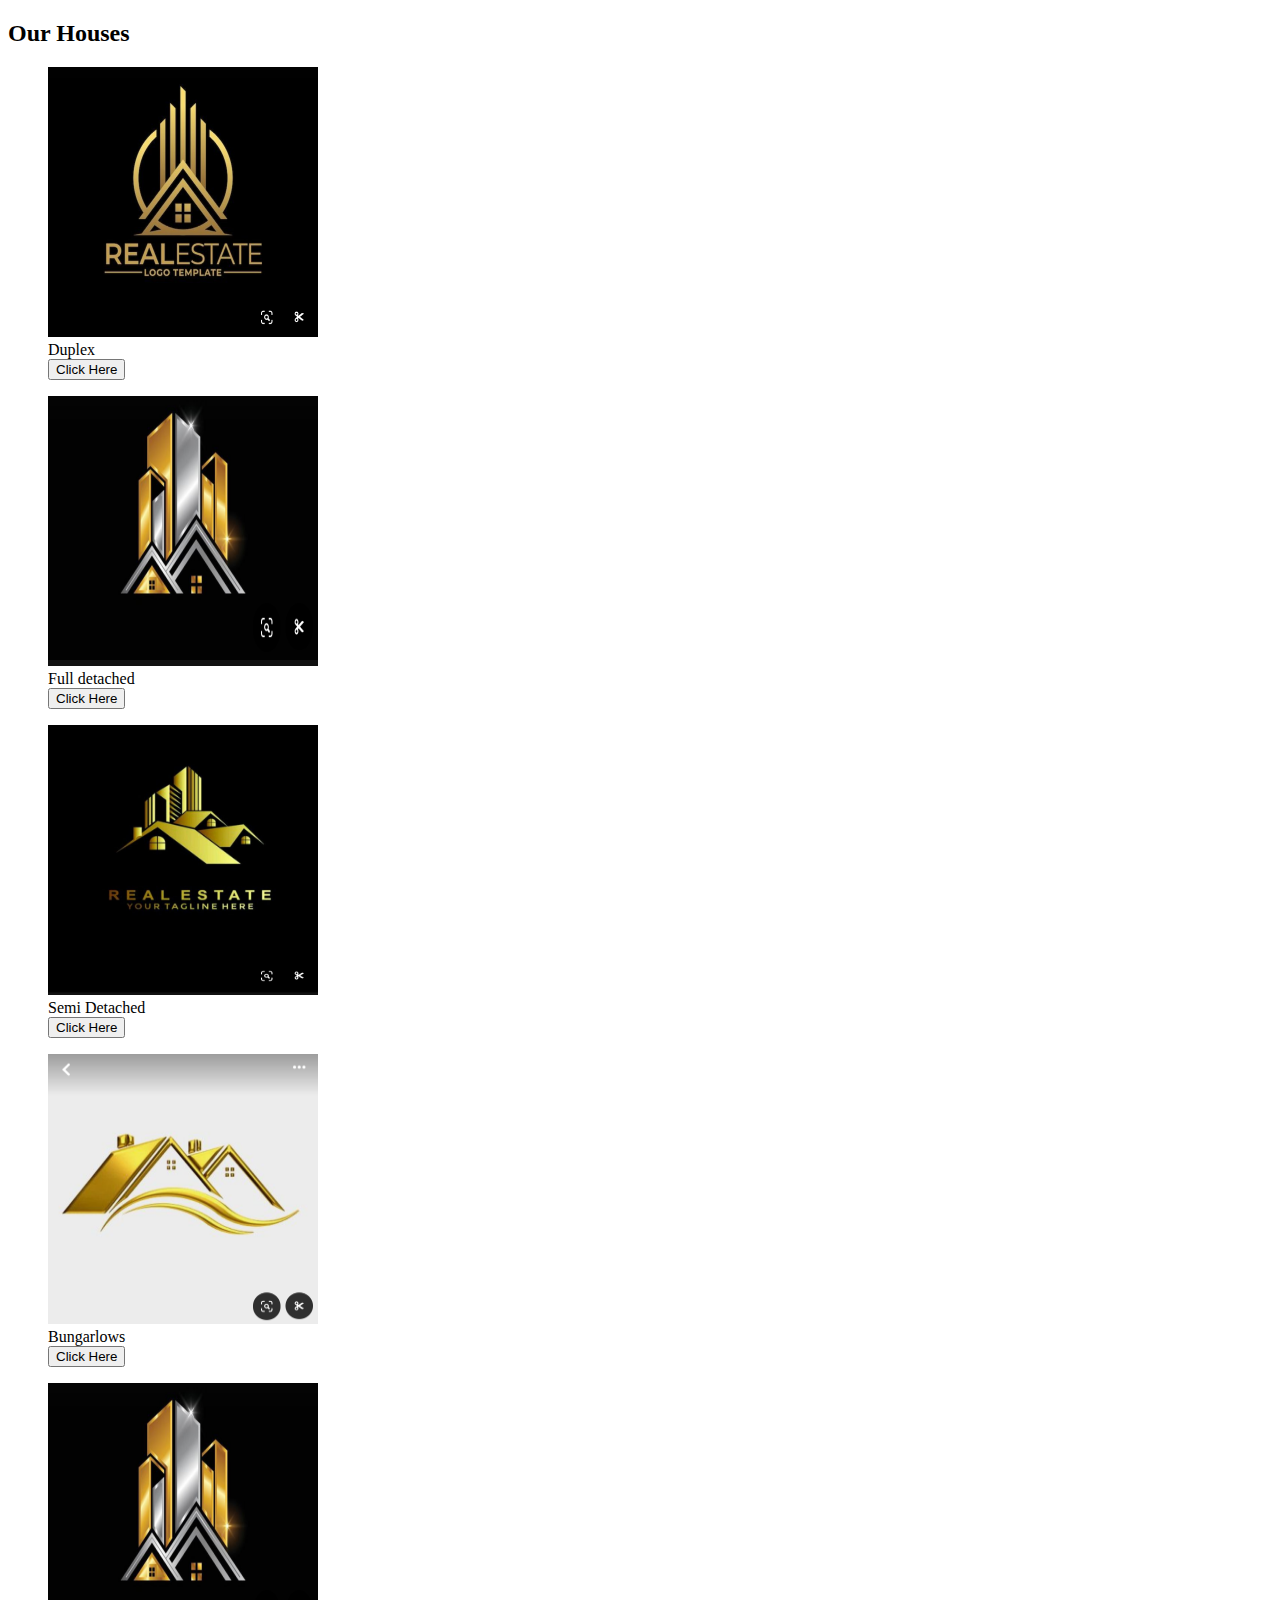
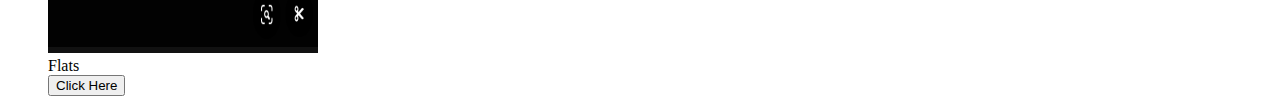
==== houses.html @ 502b420c "Add files via upload" ====
<!DOCTYPE html>
<html lang="en">
<head>
    <meta charset="UTF-8">
    <meta name="viewport" content="width=device-width, initial-scale=1.0">
    <title>Document</title>
    <style>
        .price{
            align-items: center;
        
        }
        .h2{
          align-items: center;
          
        }
    </style>
</head>
<body>
  <div class="h2">
    <h2>Our Houses</h2>
</div>
   <div class="price">
        <figure>
          <img src="./images/Gallery_20240921_035224.png" alt="" width="270px" height="270px" />
          <figcaption>Duplex <br /> <a href="https://wa.link/yaqaa3"><button>Click Here</button></a></figcaption>
        </figure>
  
      </div>
  
  
      <div class="price">
        <figure>
          <img src="./images/Gallery_20240921_035406.png" alt="" width="270px" height="270px" />
          <figcaption> Full detached<br /> <a href="https://wa.link/yaqaa3"><button>Click Here</button></a></figcaption>
        </figure>
  
      </div>
  
  
      <div class="price">
        <figure>
          <img src="./images/Gallery_20240921_035452.png" alt="" width="270px" height="270px" />
          <figcaption>Semi Detached <br /> <a href="https://wa.link/yaqaa3"><button>Click Here</button></a></figcaption>
        </figure>
    
      </div>

      <div class="price">
        <figure>
          <img src="./images/Gallery_20240921_035604.png" alt="" width="270px" height="270px" />
          <figcaption>Bungarlows <br /> <a href="https://wa.link/yaqaa3"><button>Click Here</button></a></figcaption>
        </figure>
  
      </div>

      <div class="price">
        <figure>
          <img src="./images/Gallery_20240921_035406.png" alt="" width="270px" height="270px" />
          <figcaption>Flats <br /> <a href="https://wa.link/yaqaa3"><button>Click Here</button></a></figcaption>
        </figure>
  
      </div>
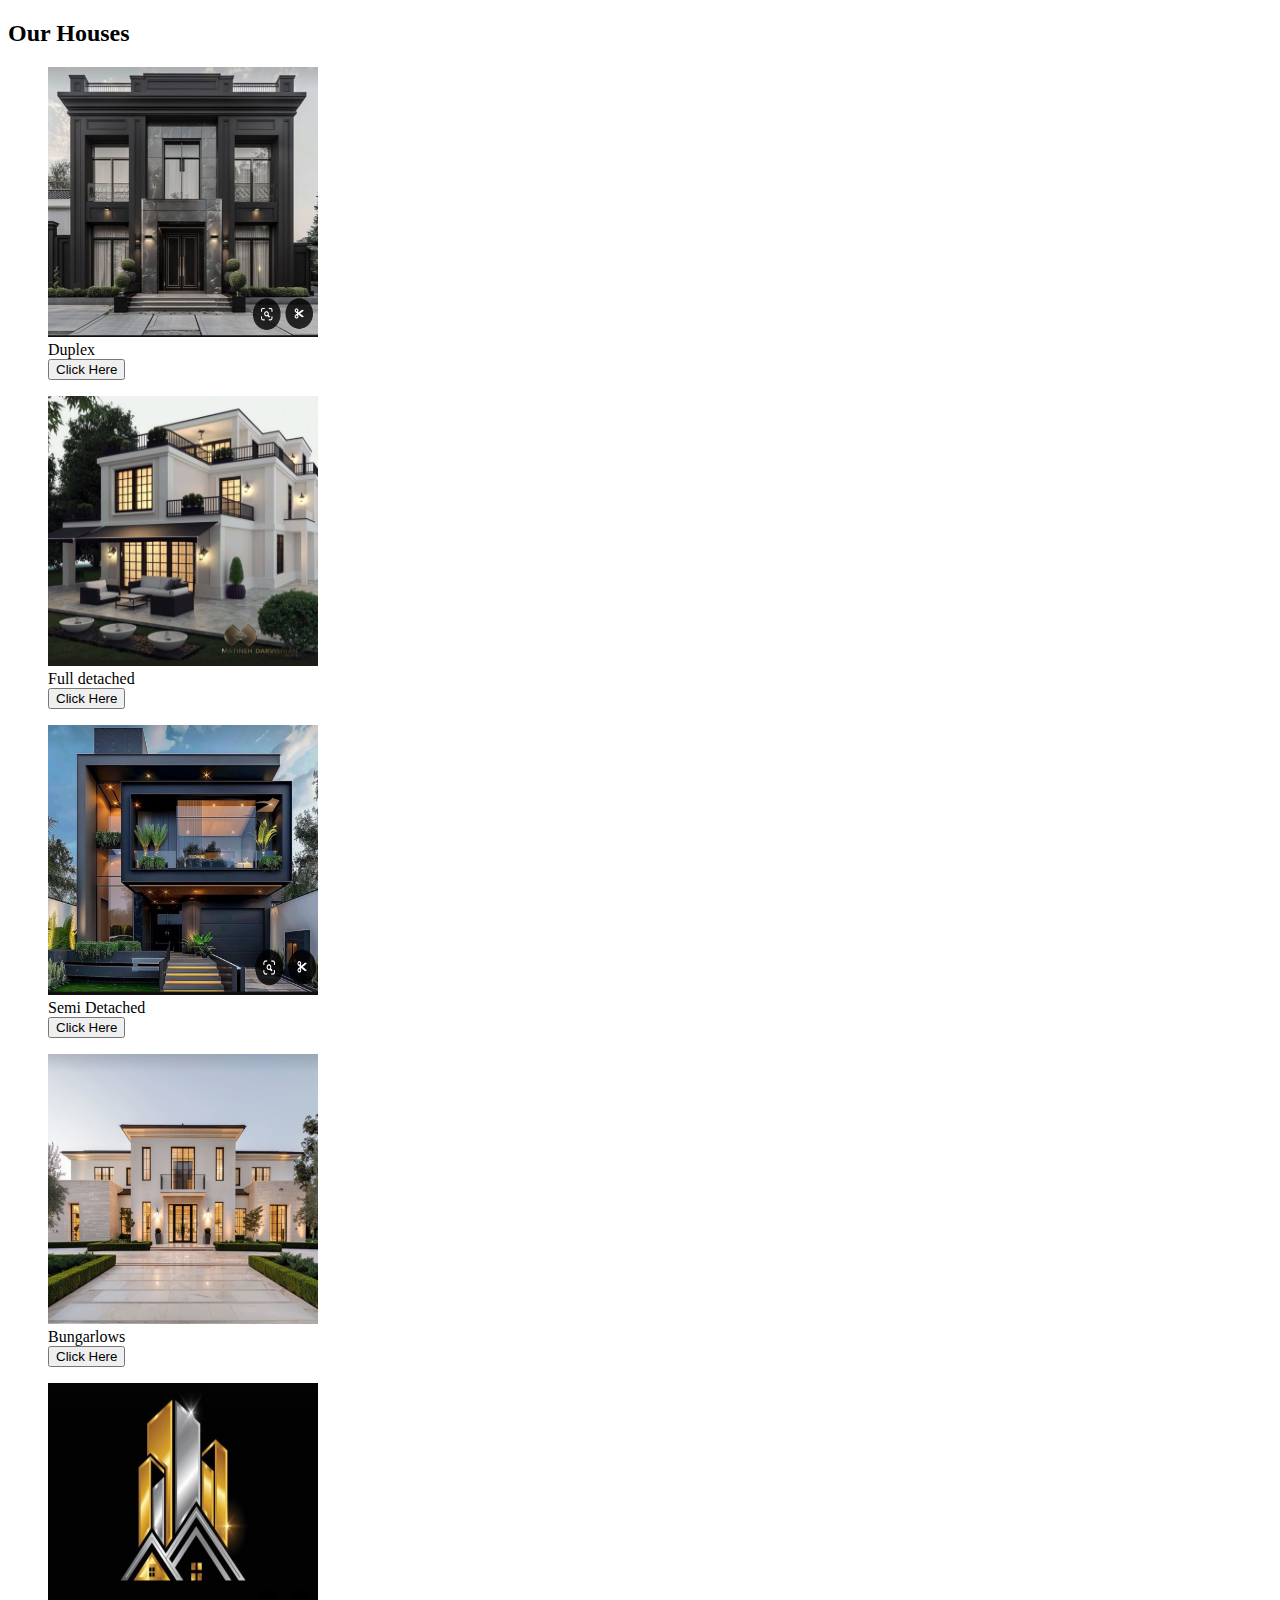
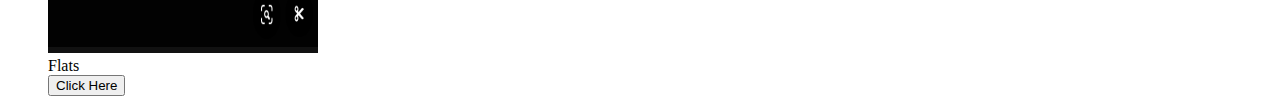
==== commit 6b085072: "Add files via upload" ====
--- a/houses.html
+++ b/houses.html
@@ -21,7 +21,7 @@
 </div>
    <div class="price">
         <figure>
-          <img src="./images/Gallery_20240921_035224.png" alt="" width="270px" height="270px" />
+          <img src="./images/Gallery_20241002_210728.png" alt="" width="270px" height="270px" />
           <figcaption>Duplex <br /> <a href="https://wa.link/yaqaa3"><button>Click Here</button></a></figcaption>
         </figure>
   
@@ -30,7 +30,7 @@
   
       <div class="price">
         <figure>
-          <img src="./images/Gallery_20240921_035406.png" alt="" width="270px" height="270px" />
+          <img src="./images/Gallery_20241002_210807.png" alt="" width="270px" height="270px" />
           <figcaption> Full detached<br /> <a href="https://wa.link/yaqaa3"><button>Click Here</button></a></figcaption>
         </figure>
   
@@ -39,7 +39,7 @@
   
       <div class="price">
         <figure>
-          <img src="./images/Gallery_20240921_035452.png" alt="" width="270px" height="270px" />
+          <img src="./images/Gallery_20241002_210614.png" alt="" width="270px" height="270px" />
           <figcaption>Semi Detached <br /> <a href="https://wa.link/yaqaa3"><button>Click Here</button></a></figcaption>
         </figure>
     
@@ -47,7 +47,7 @@
 
       <div class="price">
         <figure>
-          <img src="./images/Gallery_20240921_035604.png" alt="" width="270px" height="270px" />
+          <img src="./images/Gallery_20241002_211046.png" alt="" width="270px" height="270px" />
           <figcaption>Bungarlows <br /> <a href="https://wa.link/yaqaa3"><button>Click Here</button></a></figcaption>
         </figure>
   
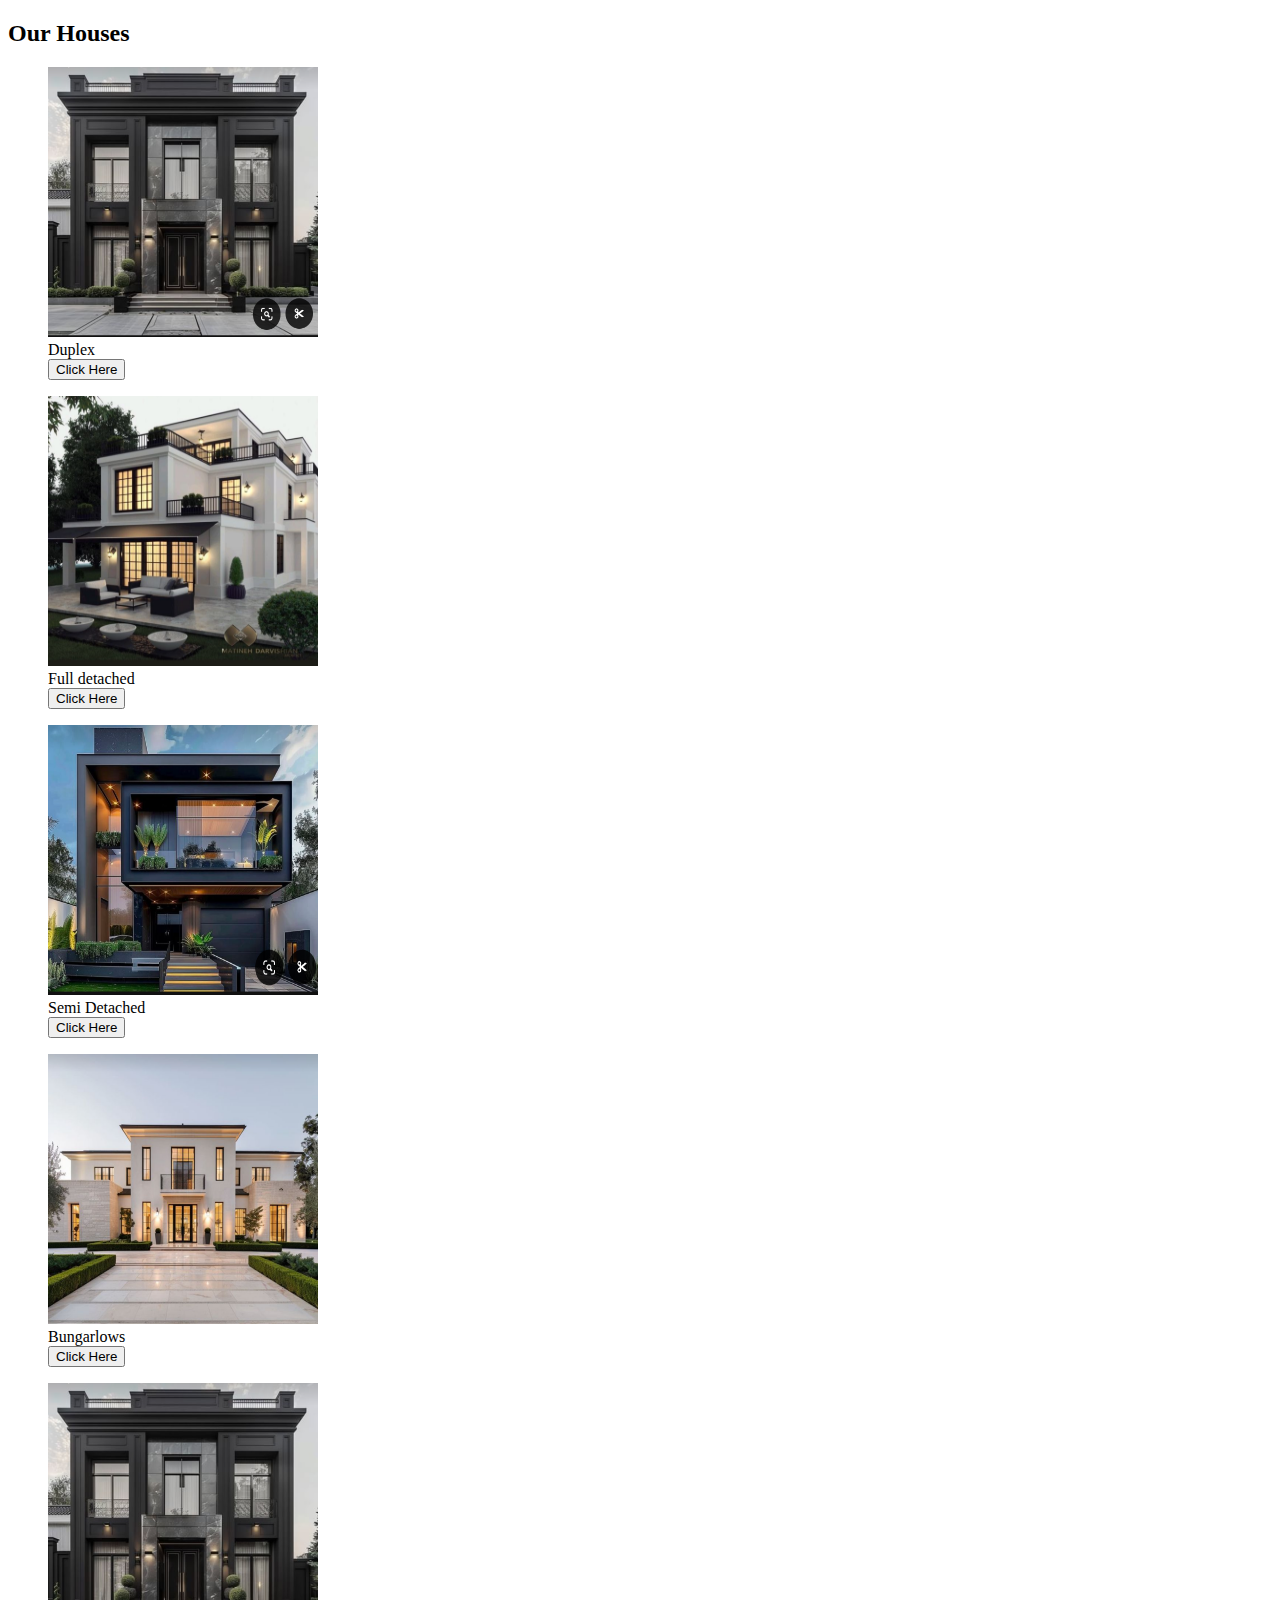
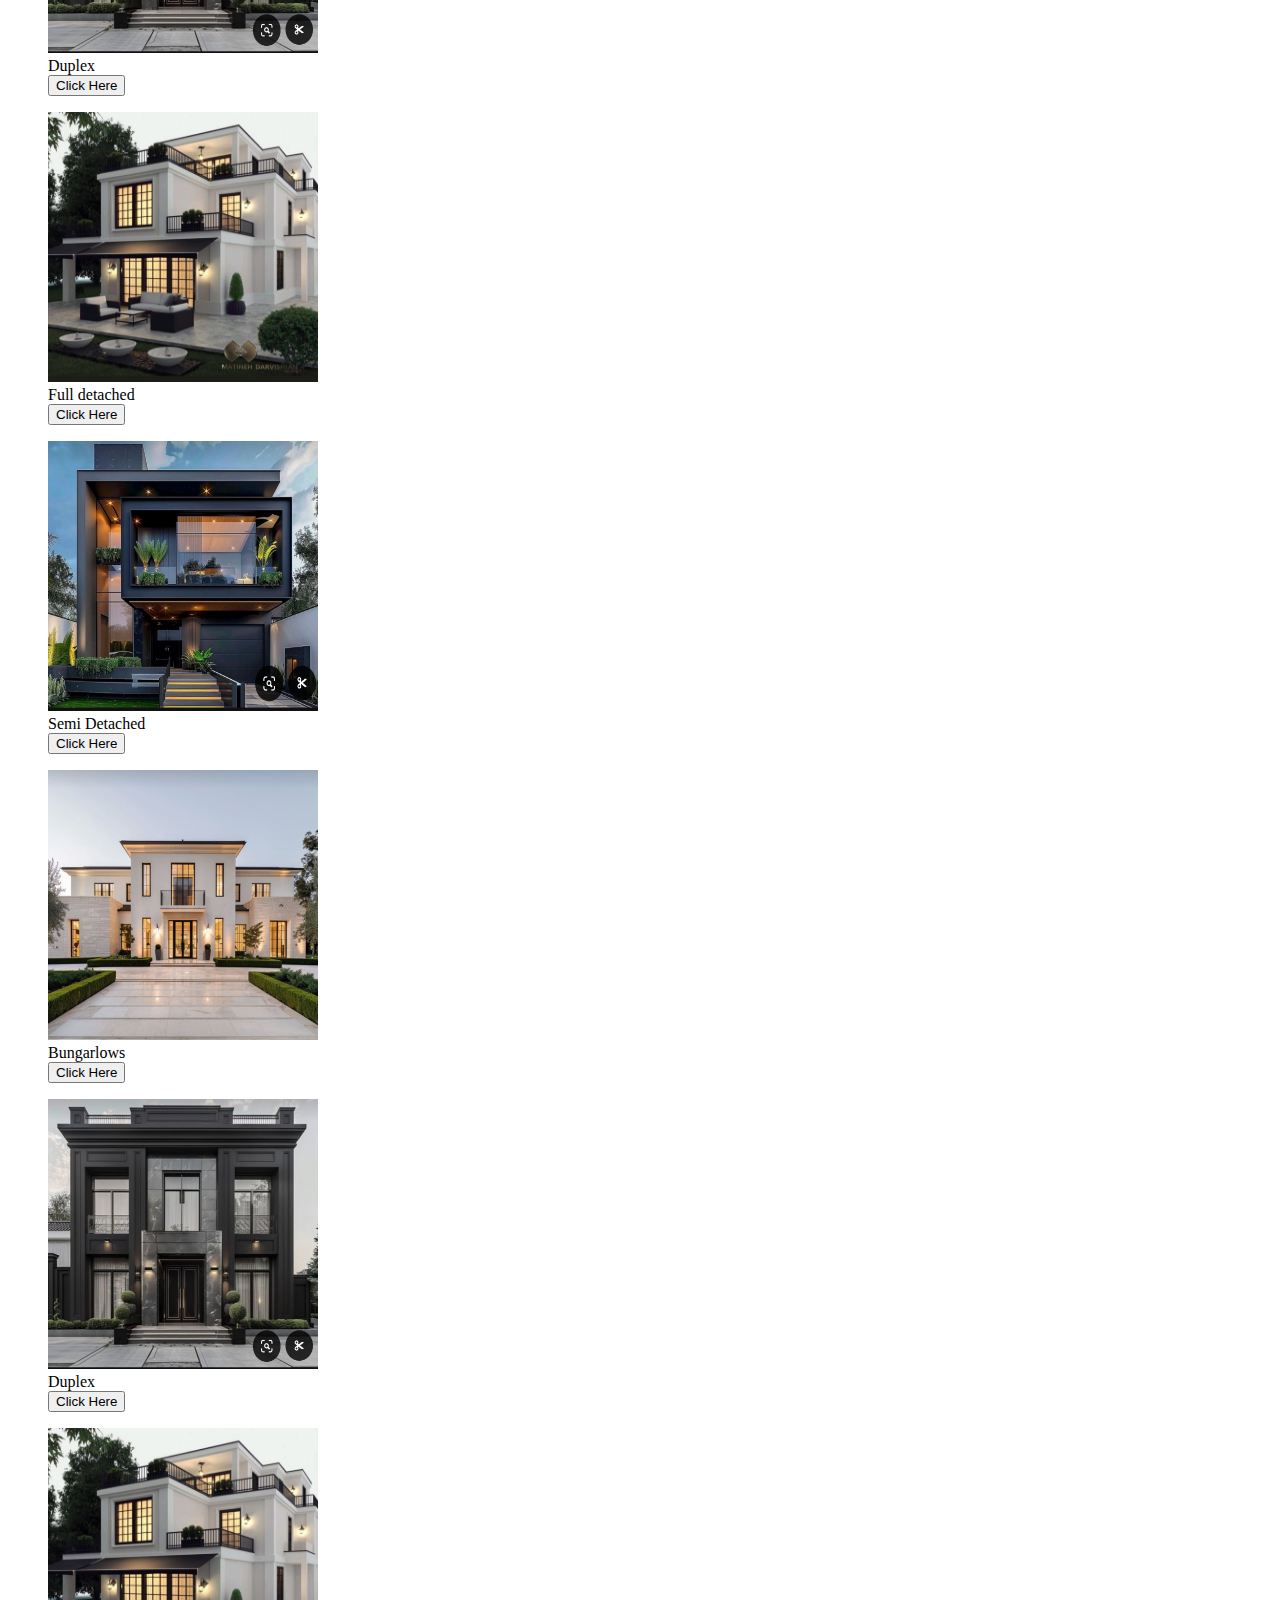
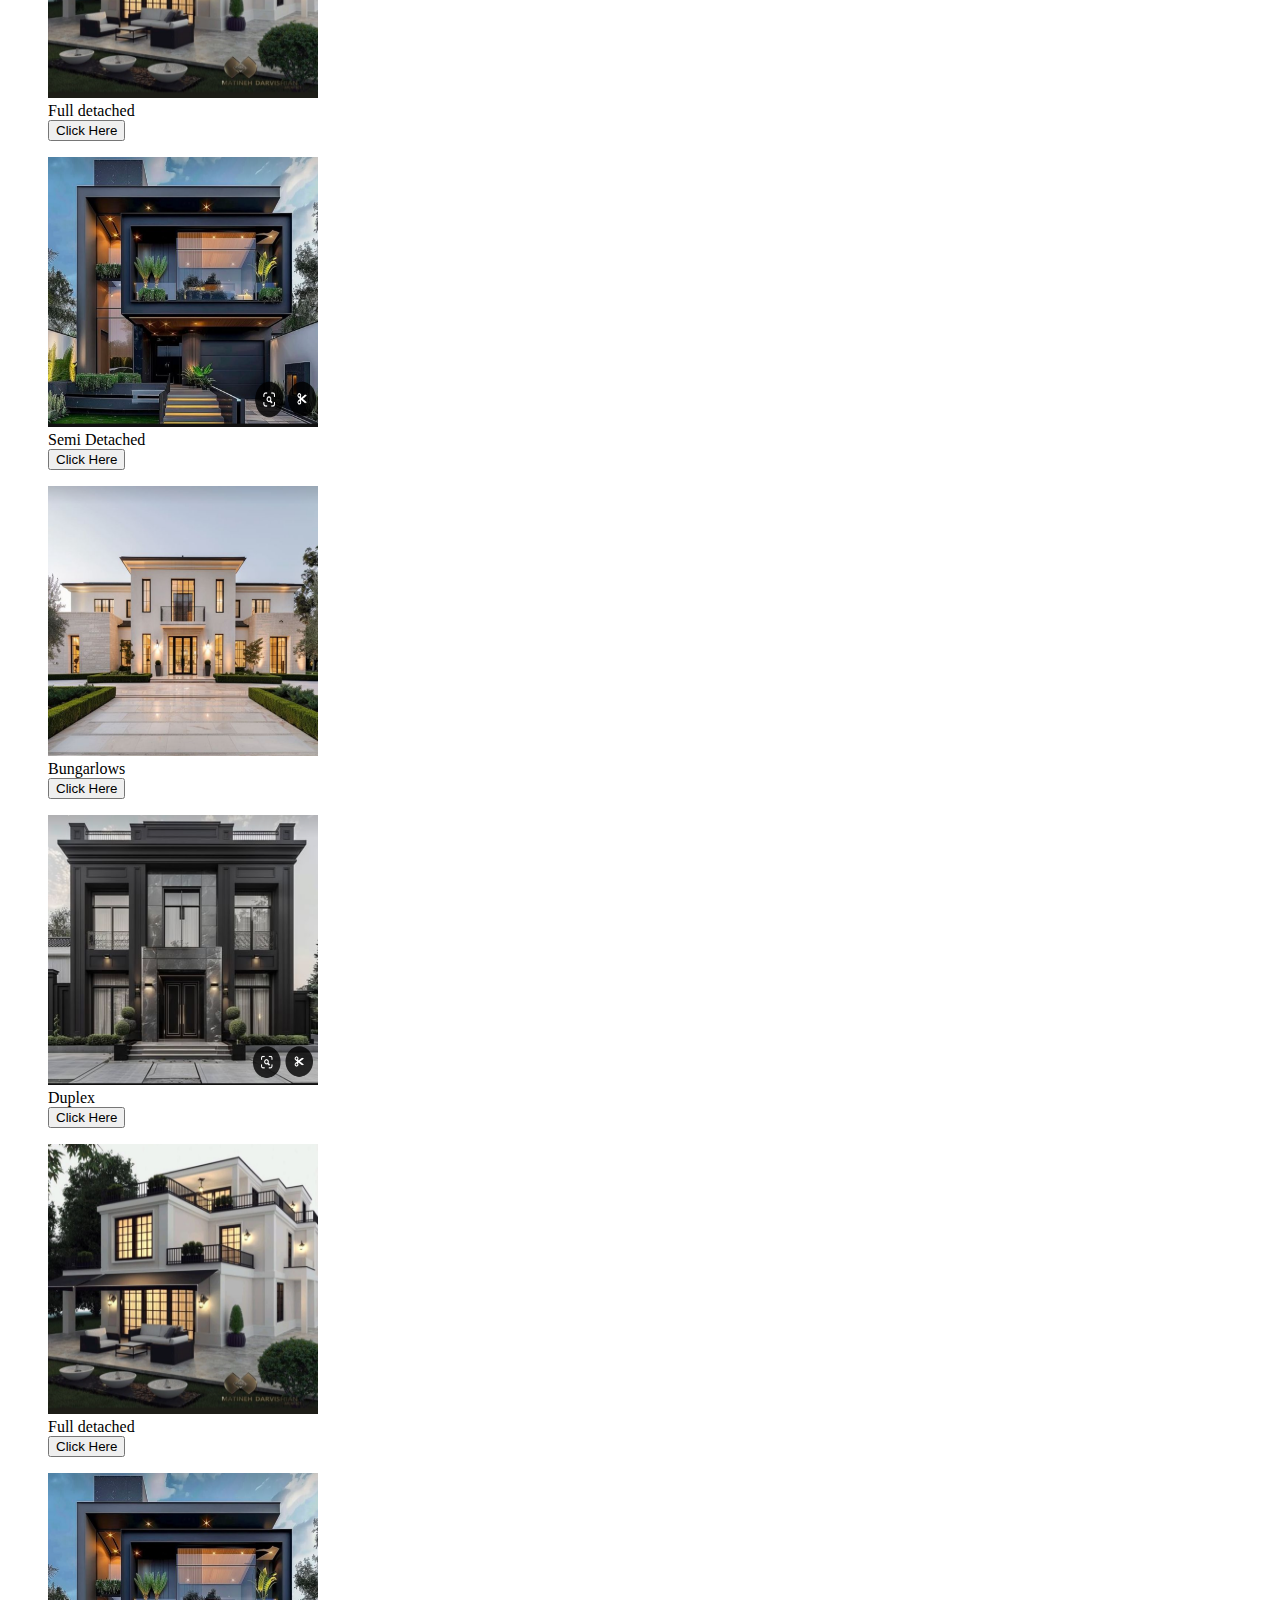
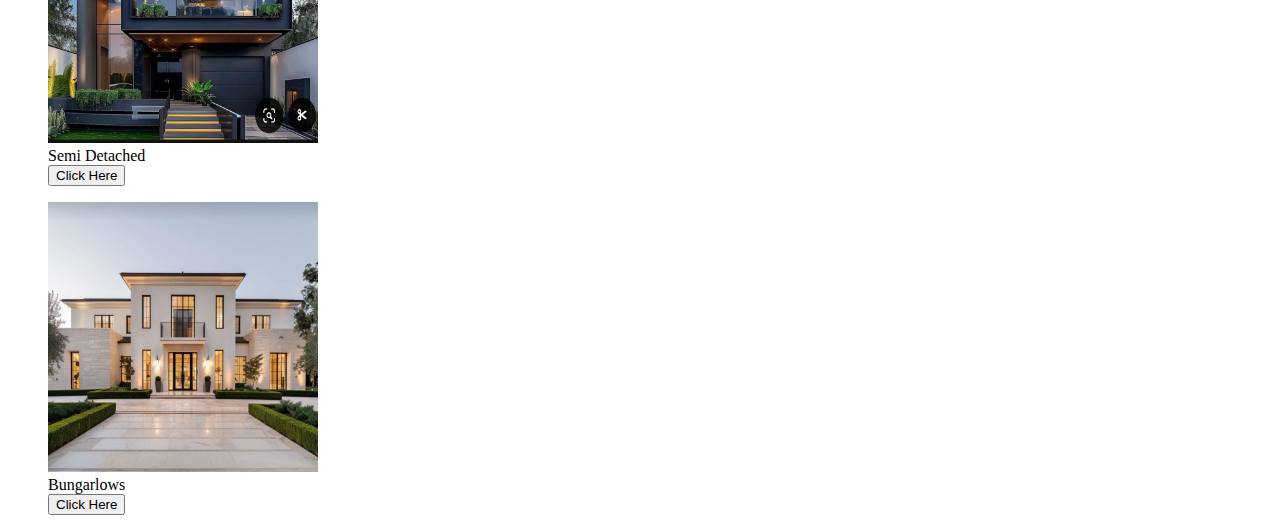
==== commit 91588407: "Add files via upload" ====
--- a/houses.html
+++ b/houses.html
@@ -54,11 +54,107 @@
       </div>
 
       <div class="price">
+
+        <div class="price">
+          <figure>
+            <img src="./images/Gallery_20241002_210728.png" alt="" width="270px" height="270px" />
+            <figcaption>Duplex <br /> <a href="https://wa.link/yaqaa3"><button>Click Here</button></a></figcaption>
+          </figure>
+    
+        </div>
+    
+    
+        <div class="price">
+          <figure>
+            <img src="./images/Gallery_20241002_210807.png" alt="" width="270px" height="270px" />
+            <figcaption> Full detached<br /> <a href="https://wa.link/yaqaa3"><button>Click Here</button></a></figcaption>
+          </figure>
+    
+        </div>
+    
+    
+        <div class="price">
+          <figure>
+            <img src="./images/Gallery_20241002_210614.png" alt="" width="270px" height="270px" />
+            <figcaption>Semi Detached <br /> <a href="https://wa.link/yaqaa3"><button>Click Here</button></a></figcaption>
+          </figure>
+      
+        </div>
+  
+        <div class="price">
+          <figure>
+            <img src="./images/Gallery_20241002_211046.png" alt="" width="270px" height="270px" />
+            <figcaption>Bungarlows <br /> <a href="https://wa.link/yaqaa3"><button>Click Here</button></a></figcaption>
+          </figure>
+    
+        </div>
+
+        <div class="price">
+          <figure>
+            <img src="./images/Gallery_20241002_210728.png" alt="" width="270px" height="270px" />
+            <figcaption>Duplex <br /> <a href="https://wa.link/yaqaa3"><button>Click Here</button></a></figcaption>
+          </figure>
+    
+        </div>
+    
+    
+        <div class="price">
+          <figure>
+            <img src="./images/Gallery_20241002_210807.png" alt="" width="270px" height="270px" />
+            <figcaption> Full detached<br /> <a href="https://wa.link/yaqaa3"><button>Click Here</button></a></figcaption>
+          </figure>
+    
+        </div>
+    
+    
+        <div class="price">
+          <figure>
+            <img src="./images/Gallery_20241002_210614.png" alt="" width="270px" height="270px" />
+            <figcaption>Semi Detached <br /> <a href="https://wa.link/yaqaa3"><button>Click Here</button></a></figcaption>
+          </figure>
+      
+        </div>
+  
+        <div class="price">
+          <figure>
+            <img src="./images/Gallery_20241002_211046.png" alt="" width="270px" height="270px" />
+            <figcaption>Bungarlows <br /> <a href="https://wa.link/yaqaa3"><button>Click Here</button></a></figcaption>
+          </figure>
+    
+        </div>
+      </div>
         <figure>
-          <img src="./images/Gallery_20240921_035406.png" alt="" width="270px" height="270px" />
-          <figcaption>Flats <br /> <a href="https://wa.link/yaqaa3"><button>Click Here</button></a></figcaption>
+          <img src="./images/Gallery_20241002_210728.png" alt="" width="270px" height="270px" />
+          <figcaption>Duplex <br /> <a href="https://wa.link/yaqaa3"><button>Click Here</button></a></figcaption>
+        </figure>
+  
+      </div>
+  
+  
+      <div class="price">
+        <figure>
+          <img src="./images/Gallery_20241002_210807.png" alt="" width="270px" height="270px" />
+          <figcaption> Full detached<br /> <a href="https://wa.link/yaqaa3"><button>Click Here</button></a></figcaption>
+        </figure>
+  
+      </div>
+  
+  
+      <div class="price">
+        <figure>
+          <img src="./images/Gallery_20241002_210614.png" alt="" width="270px" height="270px" />
+          <figcaption>Semi Detached <br /> <a href="https://wa.link/yaqaa3"><button>Click Here</button></a></figcaption>
+        </figure>
+    
+      </div>
+
+      <div class="price">
+        <figure>
+          <img src="./images/Gallery_20241002_211046.png" alt="" width="270px" height="270px" />
+          <figcaption>Bungarlows <br /> <a href="https://wa.link/yaqaa3"><button>Click Here</button></a></figcaption>
         </figure>
   
       </div>
 
+      
       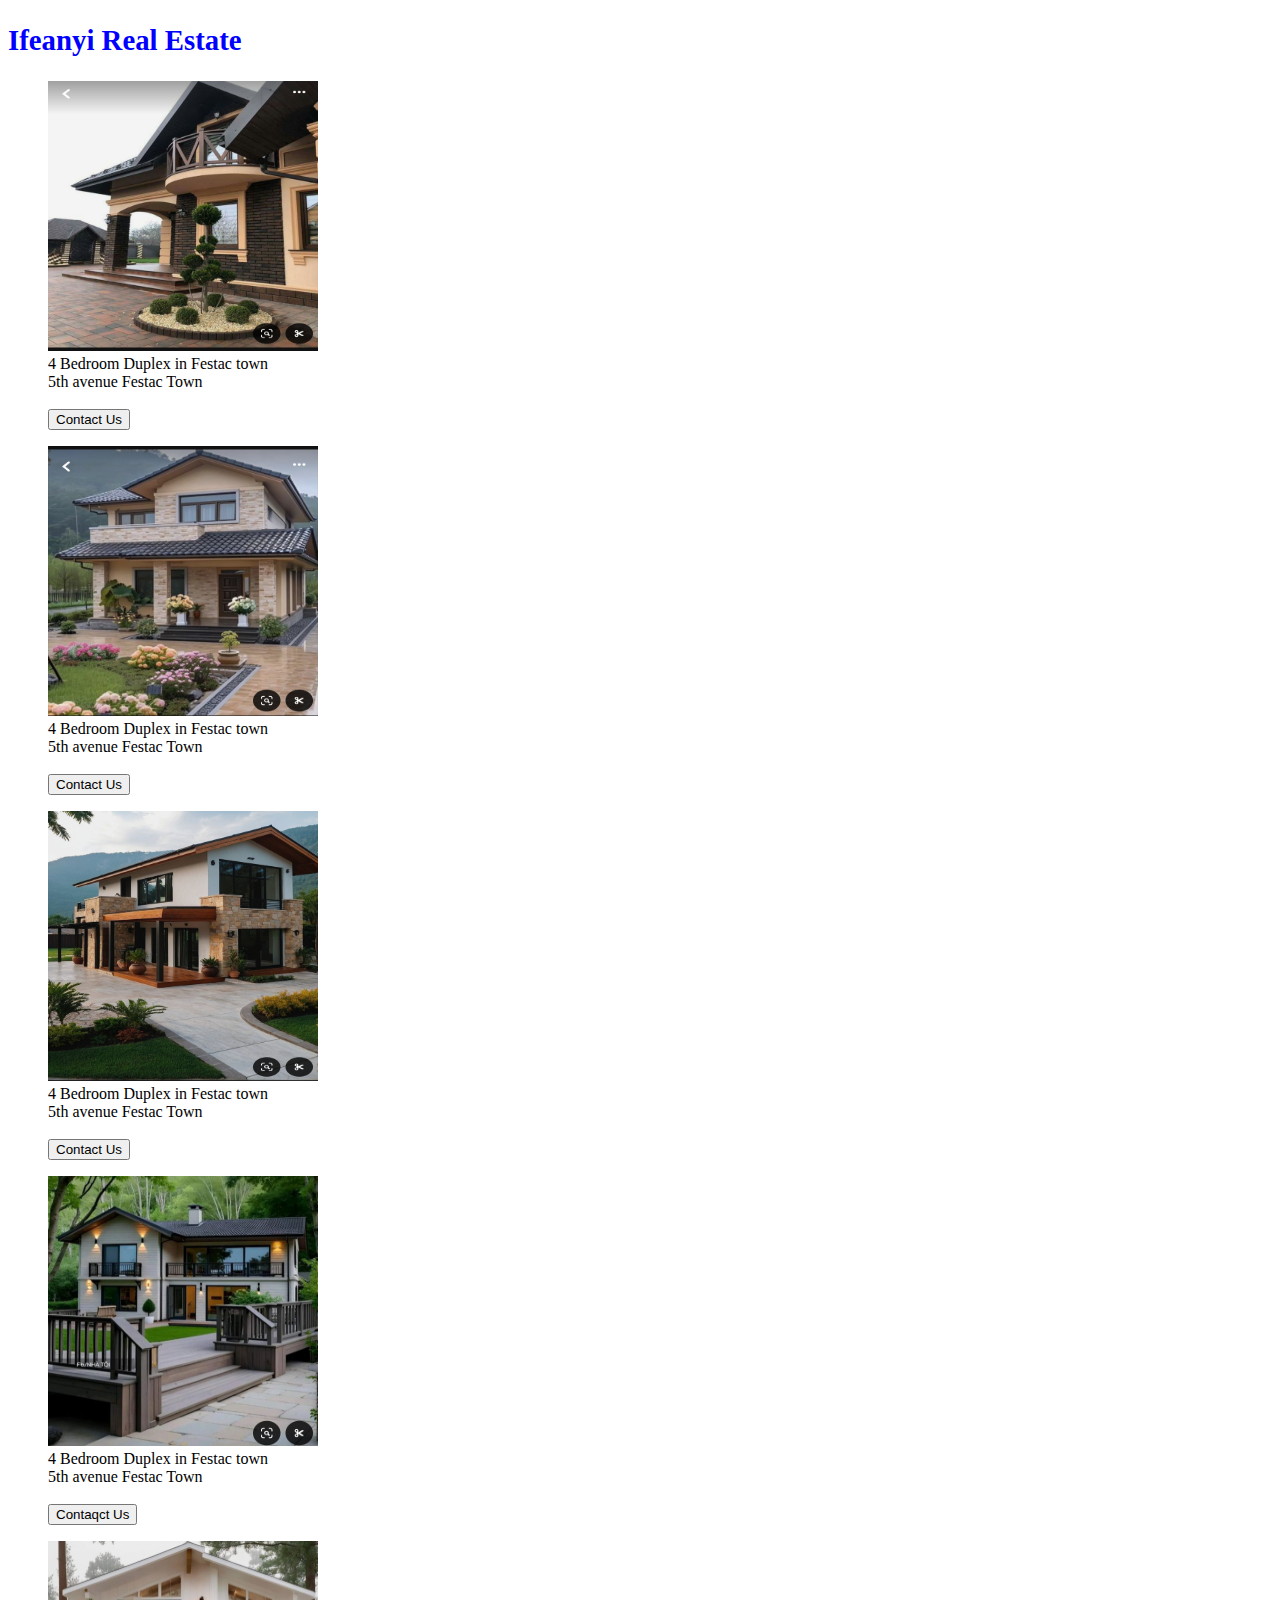
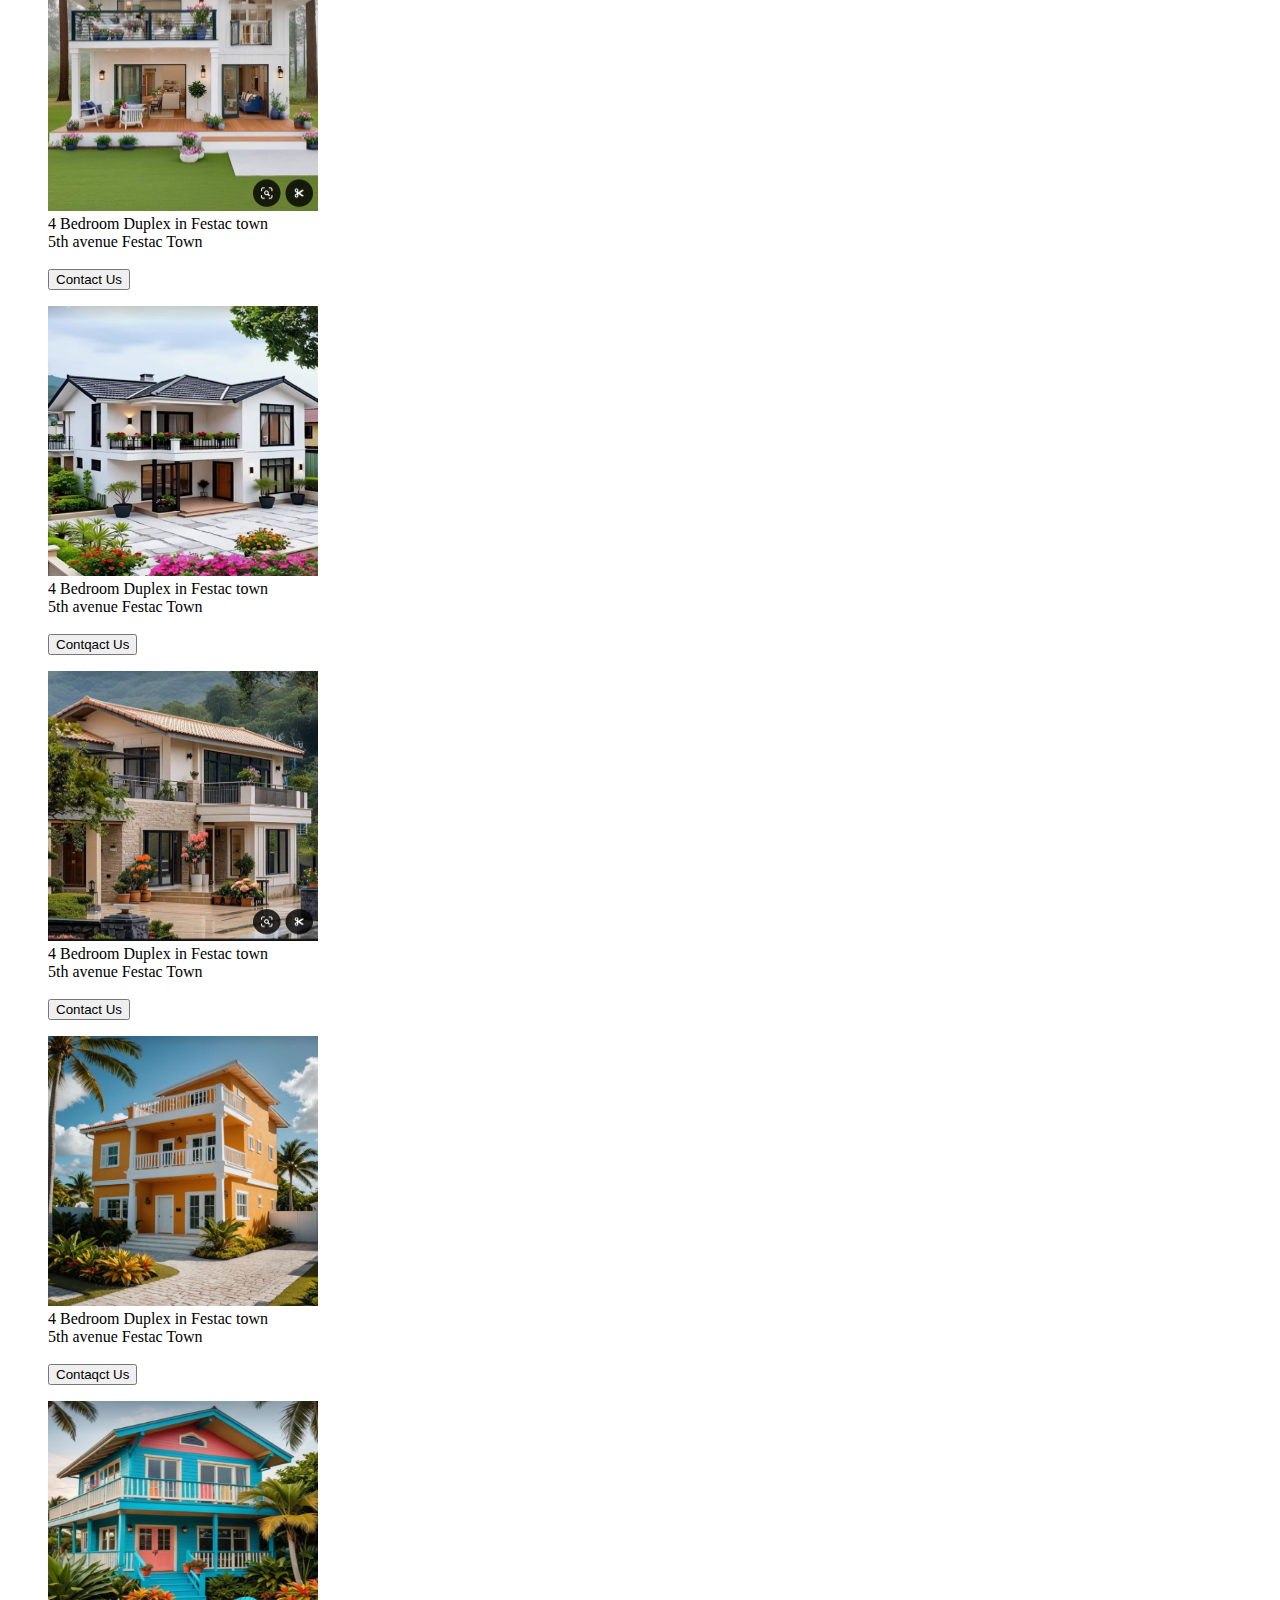
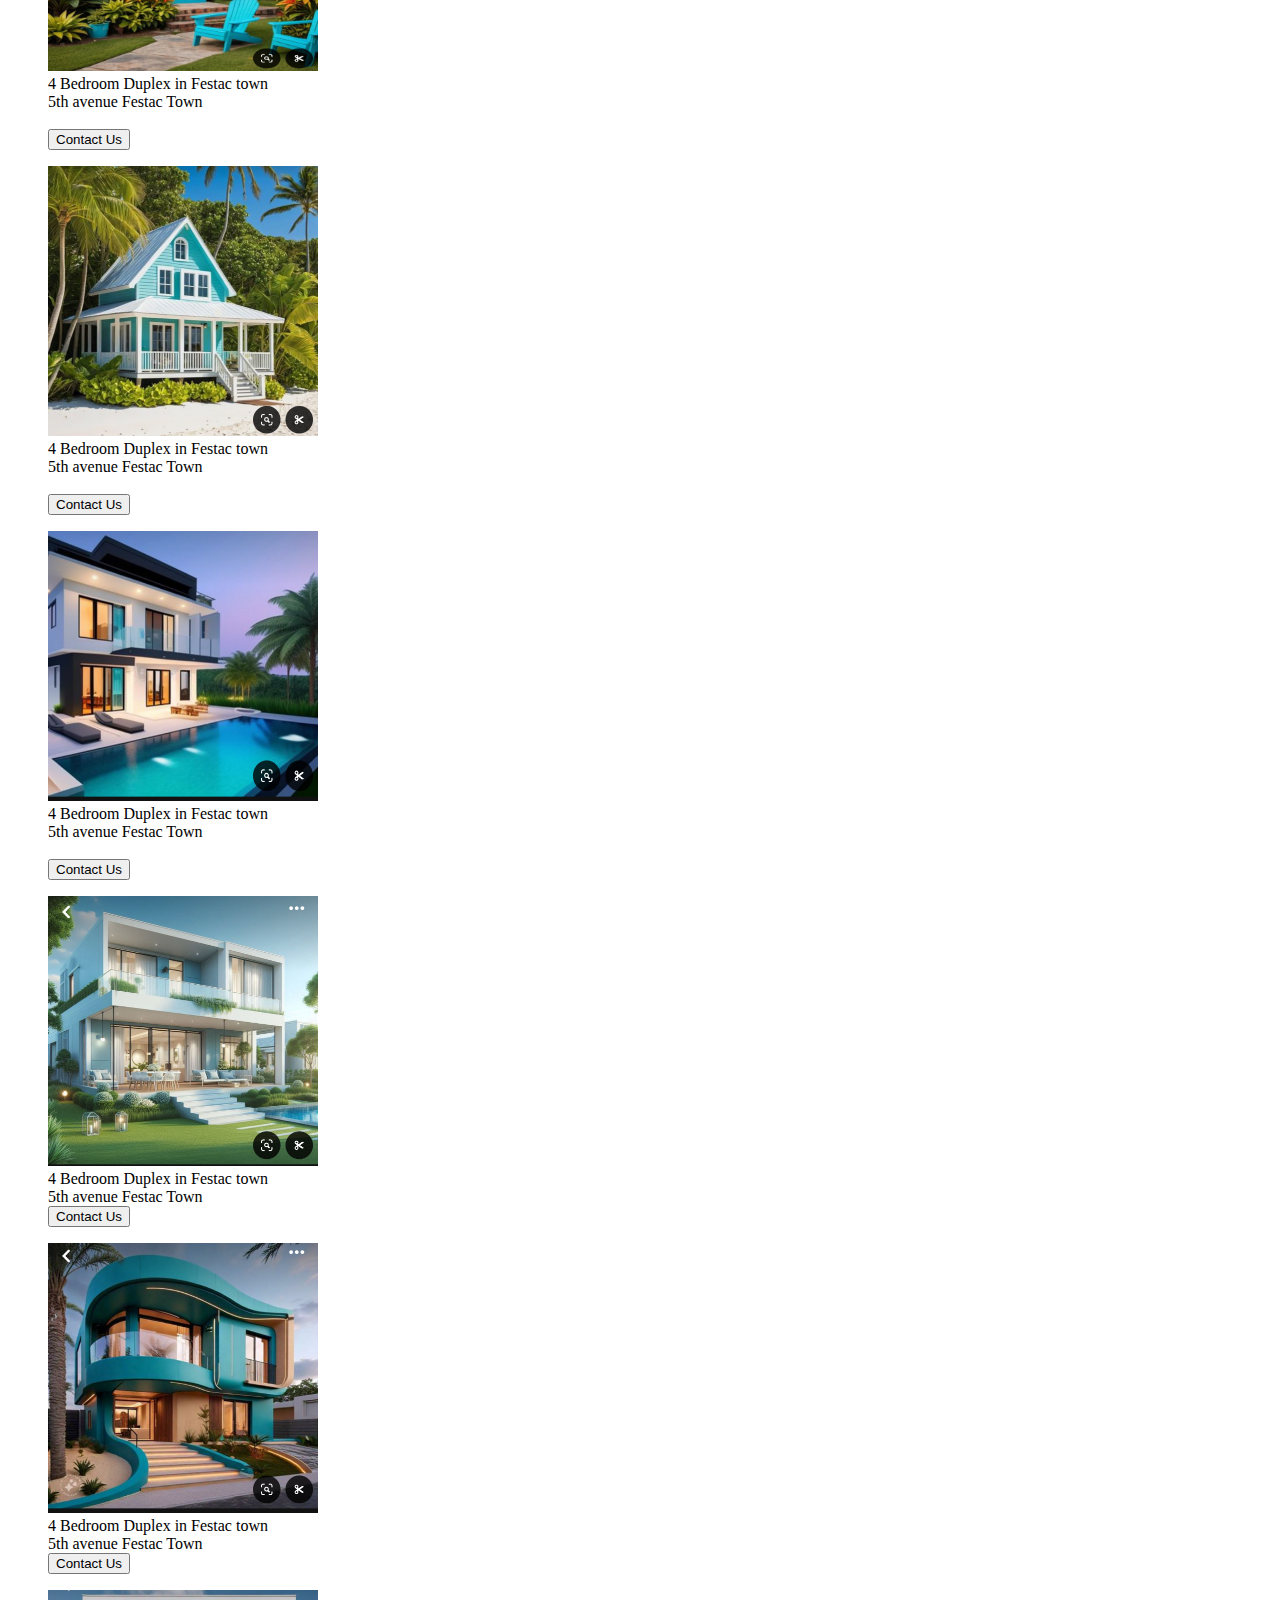
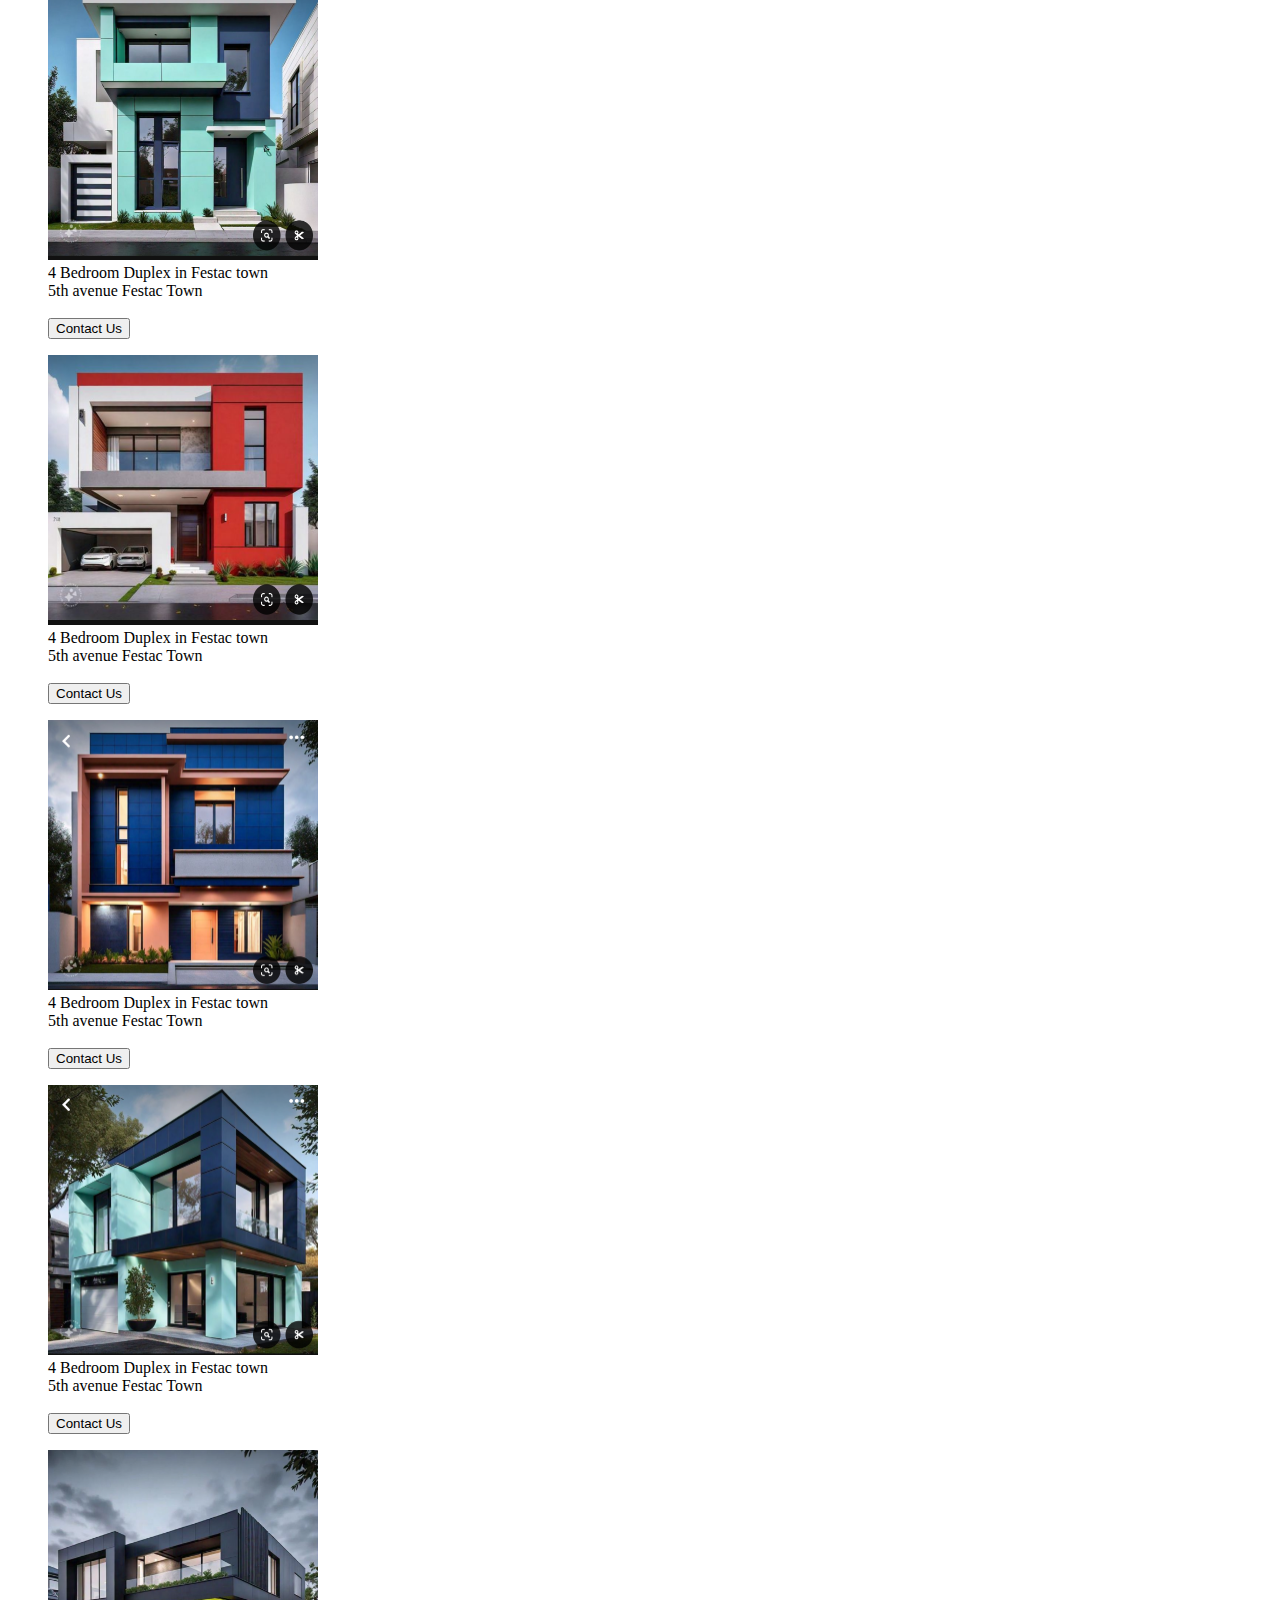
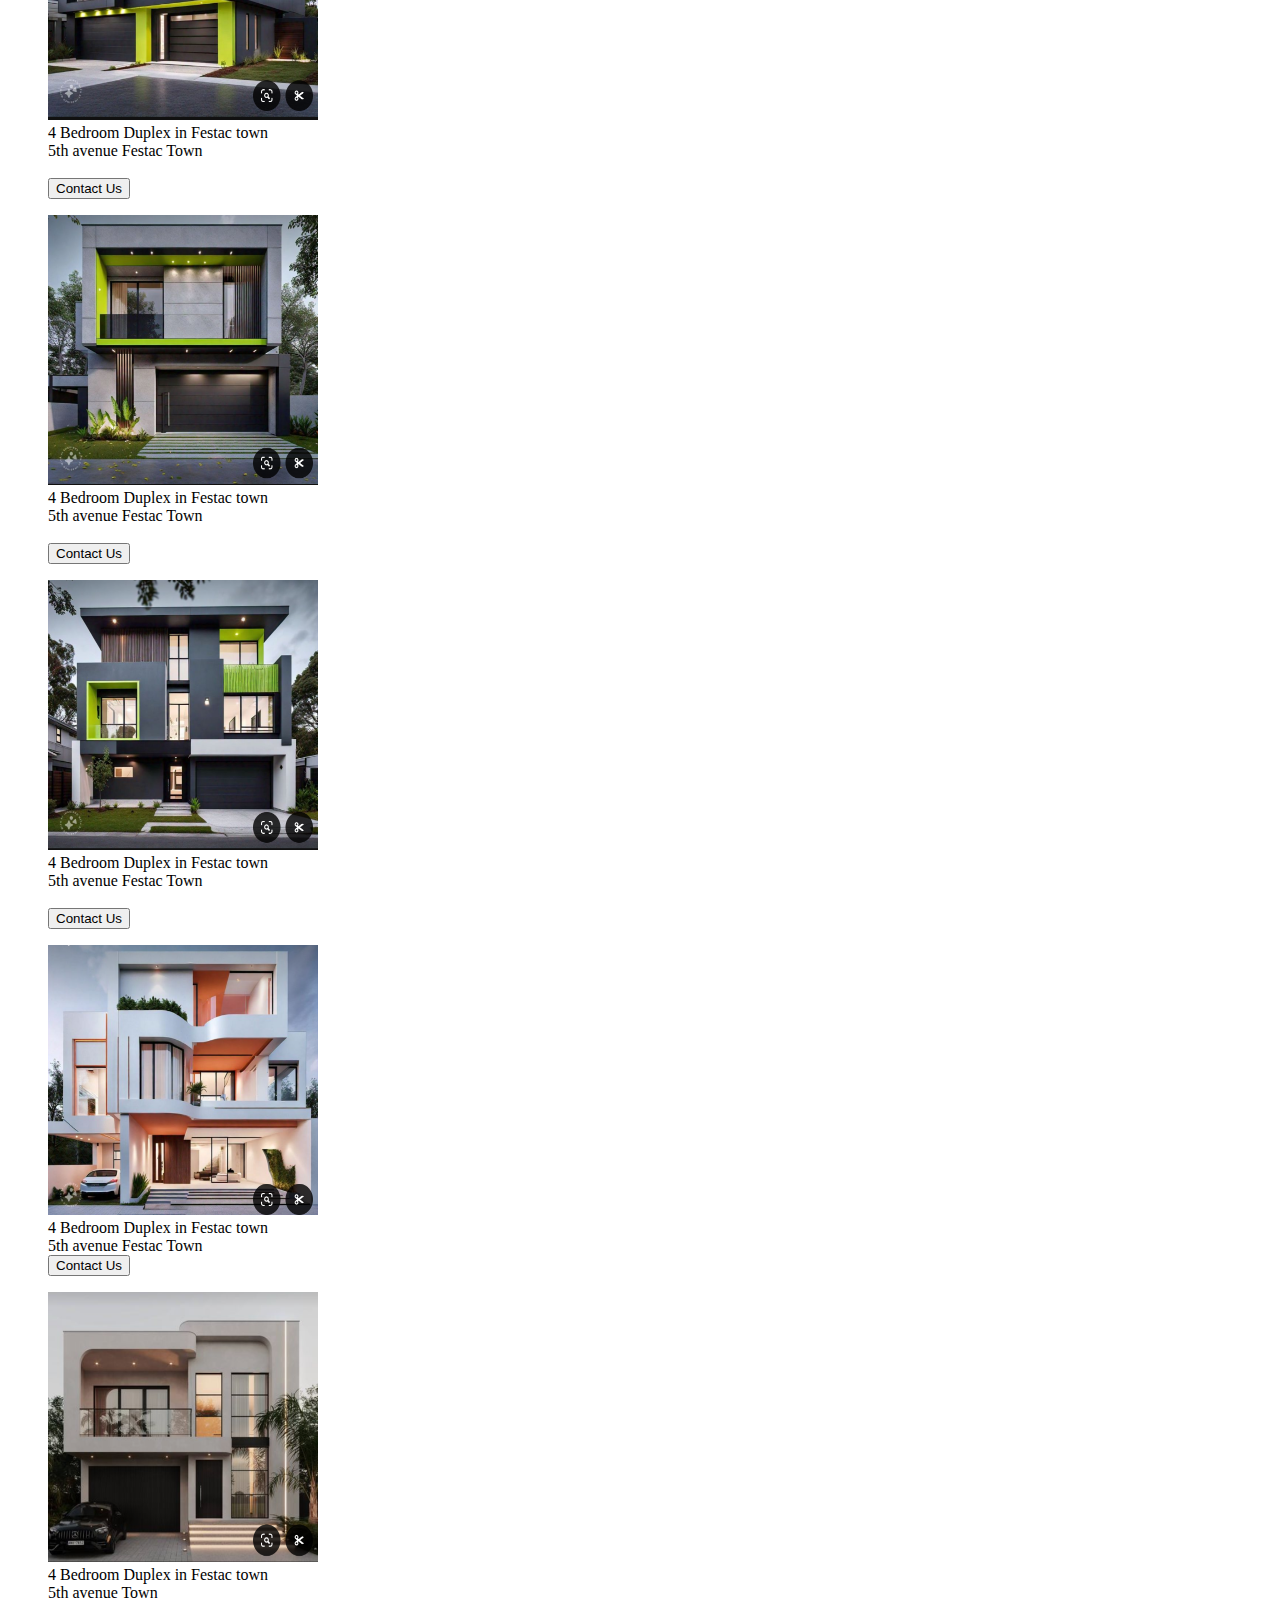
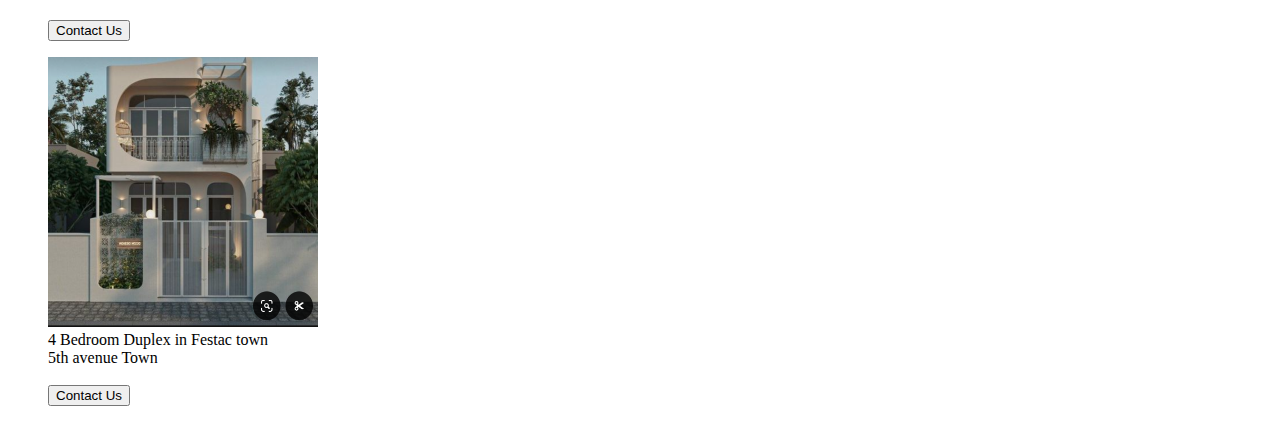
==== commit d072ea25: "Add files via upload" ====
--- a/houses.html
+++ b/houses.html
@@ -11,150 +11,210 @@
         }
         .h2{
           align-items: center;
+          color: blue;
+          font-size: larger;
           
         }
     </style>
 </head>
 <body>
   <div class="h2">
-    <h2>Our Houses</h2>
+    <h2>Ifeanyi Real Estate</h2>
 </div>
    <div class="price">
         <figure>
-          <img src="./images/Gallery_20241002_210728.png" alt="" width="270px" height="270px" />
-          <figcaption>Duplex <br /> <a href="https://wa.link/yaqaa3"><button>Click Here</button></a></figcaption>
-        </figure>
-  
-      </div>
-  
-  
-      <div class="price">
-        <figure>
-          <img src="./images/Gallery_20241002_210807.png" alt="" width="270px" height="270px" />
-          <figcaption> Full detached<br /> <a href="https://wa.link/yaqaa3"><button>Click Here</button></a></figcaption>
-        </figure>
-  
-      </div>
-  
-  
-      <div class="price">
-        <figure>
-          <img src="./images/Gallery_20241002_210614.png" alt="" width="270px" height="270px" />
-          <figcaption>Semi Detached <br /> <a href="https://wa.link/yaqaa3"><button>Click Here</button></a></figcaption>
-        </figure>
-    
-      </div>
-
-      <div class="price">
-        <figure>
-          <img src="./images/Gallery_20241002_211046.png" alt="" width="270px" height="270px" />
-          <figcaption>Bungarlows <br /> <a href="https://wa.link/yaqaa3"><button>Click Here</button></a></figcaption>
-        </figure>
-  
-      </div>
-
-      <div class="price">
-
-        <div class="price">
-          <figure>
-            <img src="./images/Gallery_20241002_210728.png" alt="" width="270px" height="270px" />
-            <figcaption>Duplex <br /> <a href="https://wa.link/yaqaa3"><button>Click Here</button></a></figcaption>
-          </figure>
-    
-        </div>
-    
-    
-        <div class="price">
-          <figure>
-            <img src="./images/Gallery_20241002_210807.png" alt="" width="270px" height="270px" />
-            <figcaption> Full detached<br /> <a href="https://wa.link/yaqaa3"><button>Click Here</button></a></figcaption>
-          </figure>
-    
-        </div>
-    
-    
-        <div class="price">
-          <figure>
-            <img src="./images/Gallery_20241002_210614.png" alt="" width="270px" height="270px" />
-            <figcaption>Semi Detached <br /> <a href="https://wa.link/yaqaa3"><button>Click Here</button></a></figcaption>
+          <img src="./newimages/Gallery_20241031_203245.png" alt="" width="270px" height="270px" />
+          <figcaption>4 Bedroom Duplex in Festac town<br>5th avenue Festac Town <br> <br><a href="https://wa.link/yaqaa3"><button>Contact Us</button></a></figcaption>
+        </figure>
+  
+      </div>
+  
+  
+      <div class="price">
+        <figure>
+          <img src="./newimages/Gallery_20241031_203318.png" alt="" width="270px" height="270px" />
+          <figcaption> 4 Bedroom Duplex in Festac town<br>5th avenue Festac Town <br><br><a href="https://wa.link/yaqaa3"><button>Contact Us</button></a></figcaption>
+        </figure>
+  
+      </div>
+  
+  
+      <div class="price">
+        <figure>
+          <img src="./newimages/Gallery_20241031_203430.png" alt="" width="270px" height="270px" />
+          <figcaption>4 Bedroom Duplex in Festac town<br>5th avenue Festac Town <br><br > <a href="https://wa.link/yaqaa3"><button>Contact Us</button></a></figcaption>
+        </figure>
+    
+      </div>
+
+      <div class="price">
+        <figure>
+          <img src="./newimages/Gallery_20241031_203459.png" alt="" width="270px" height="270px" />
+          <figcaption>4 Bedroom Duplex in Festac town<br>5th avenue Festac Town  <br><br > <a href="https://wa.link/yaqaa3"><button>Contaqct Us</button></a></figcaption>
+        </figure>
+  
+      </div>
+
+      <div class="price">
+
+        <div class="price">
+          <figure>
+            <img src="./newimages/Gallery_20241031_203524.png" alt="" width="270px" height="270px" />
+            <figcaption>4 Bedroom Duplex in Festac town<br>5th avenue Festac Town<br><br> <a href="https://wa.link/yaqaa3"><button>Contact Us</button></a></figcaption>
+          </figure>
+    
+        </div>
+    
+    
+        <div class="price">
+          <figure>
+            <img src="./newimages/Gallery_20241031_203548.png" alt="" width="270px" height="270px" />
+            <figcaption> 4 Bedroom Duplex in Festac town<br>5th avenue Festac Town<br><br> <a href="https://wa.link/yaqaa3"><button>Contqact Us</button></a></figcaption>
+          </figure>
+    
+        </div>
+    
+    
+        <div class="price">
+          <figure>
+            <img src="./newimages/Gallery_20241031_203653.png" alt="" width="270px" height="270px" />
+            <figcaption>4 Bedroom Duplex in Festac town<br>5th avenue Festac Town<br> <br > <a href="https://wa.link/yaqaa3"><button>Contact Us</button></a></figcaption>
           </figure>
       
         </div>
   
         <div class="price">
           <figure>
-            <img src="./images/Gallery_20241002_211046.png" alt="" width="270px" height="270px" />
-            <figcaption>Bungarlows <br /> <a href="https://wa.link/yaqaa3"><button>Click Here</button></a></figcaption>
-          </figure>
-    
-        </div>
-
-        <div class="price">
-          <figure>
-            <img src="./images/Gallery_20241002_210728.png" alt="" width="270px" height="270px" />
-            <figcaption>Duplex <br /> <a href="https://wa.link/yaqaa3"><button>Click Here</button></a></figcaption>
-          </figure>
-    
-        </div>
-    
-    
-        <div class="price">
-          <figure>
-            <img src="./images/Gallery_20241002_210807.png" alt="" width="270px" height="270px" />
-            <figcaption> Full detached<br /> <a href="https://wa.link/yaqaa3"><button>Click Here</button></a></figcaption>
-          </figure>
-    
-        </div>
-    
-    
-        <div class="price">
-          <figure>
-            <img src="./images/Gallery_20241002_210614.png" alt="" width="270px" height="270px" />
-            <figcaption>Semi Detached <br /> <a href="https://wa.link/yaqaa3"><button>Click Here</button></a></figcaption>
+            <img src="./newimages/Gallery_20241031_203738.png" alt="" width="270px" height="270px" />
+            <figcaption>4 Bedroom Duplex in Festac town<br>5th avenue Festac Town<br>  <br > <a href="https://wa.link/yaqaa3"><button>Contaqct Us</button></a></figcaption>
+          </figure>
+    
+        </div>
+
+        <div class="price">
+          <figure>
+            <img src="./newimages/Gallery_20241031_203858.png" alt="" width="270px" height="270px" />
+            <figcaption>4 Bedroom Duplex in Festac town<br>5th avenue Festac Town<br><br> <a href="https://wa.link/yaqaa3"><button>Contact Us</button></a></figcaption>
+          </figure>
+    
+        </div>
+    
+    
+        <div class="price">
+          <figure>
+            <img src="./newimages/Gallery_20241031_203943.png" alt="" width="270px" height="270px" />
+            <figcaption> 4 Bedroom Duplex in Festac town<br>5th avenue Festac Town<br><br>  <a href="https://wa.link/yaqaa3"><button>Contact Us</button></a></figcaption>
+          </figure>
+    
+        </div>
+    
+    
+        <div class="price">
+          <figure>
+            <img src="./newimages/Gallery_20241031_204036.png" alt="" width="270px" height="270px" />
+            <figcaption>4 Bedroom Duplex in Festac town<br>5th avenue Festac Town<br> <br > <a href="https://wa.link/yaqaa3"><button>Contact Us</button></a></figcaption>
           </figure>
       
         </div>
   
         <div class="price">
           <figure>
-            <img src="./images/Gallery_20241002_211046.png" alt="" width="270px" height="270px" />
-            <figcaption>Bungarlows <br /> <a href="https://wa.link/yaqaa3"><button>Click Here</button></a></figcaption>
-          </figure>
-    
-        </div>
-      </div>
-        <figure>
-          <img src="./images/Gallery_20241002_210728.png" alt="" width="270px" height="270px" />
-          <figcaption>Duplex <br /> <a href="https://wa.link/yaqaa3"><button>Click Here</button></a></figcaption>
-        </figure>
-  
-      </div>
-  
-  
-      <div class="price">
-        <figure>
-          <img src="./images/Gallery_20241002_210807.png" alt="" width="270px" height="270px" />
-          <figcaption> Full detached<br /> <a href="https://wa.link/yaqaa3"><button>Click Here</button></a></figcaption>
-        </figure>
-  
-      </div>
-  
-  
-      <div class="price">
-        <figure>
-          <img src="./images/Gallery_20241002_210614.png" alt="" width="270px" height="270px" />
-          <figcaption>Semi Detached <br /> <a href="https://wa.link/yaqaa3"><button>Click Here</button></a></figcaption>
-        </figure>
-    
-      </div>
-
-      <div class="price">
-        <figure>
-          <img src="./images/Gallery_20241002_211046.png" alt="" width="270px" height="270px" />
-          <figcaption>Bungarlows <br /> <a href="https://wa.link/yaqaa3"><button>Click Here</button></a></figcaption>
-        </figure>
-  
-      </div>
+            <img src="./newimages/Gallery_20241031_204055.png" alt="" width="270px" height="270px" />
+            <figcaption>4 Bedroom Duplex in Festac town<br>5th avenue Festac Town<br> <a href="https://wa.link/yaqaa3"><button>Contact Us</button></a></figcaption>
+          </figure>
+    
+        </div>
+      </div>
+        <figure>
+          <img src="./newimages/Gallery_20241031_204118.png" alt="" width="270px" height="270px" />
+          <figcaption>4 Bedroom Duplex in Festac town<br>5th avenue Festac Town<br>  <a href="https://wa.link/yaqaa3"><button>Contact Us</button></a></figcaption>
+        </figure>
+  
+      </div>
+  
+  
+      <div class="price">
+        <figure>
+          <img src="./newimages/Gallery_20241031_204153.png" alt="" width="270px" height="270px" />
+          <figcaption> 4 Bedroom Duplex in Festac town<br>5th avenue Festac Town<br> <br > <a href="https://wa.link/yaqaa3"><button>Contact Us</button></a></figcaption>
+        </figure>
+  
+      </div>
+  
+  
+      <div class="price">
+        <figure>
+          <img src="./newimages/Gallery_20241031_204233.png" alt="" width="270px" height="270px" />
+          <figcaption>4 Bedroom Duplex in Festac town<br>5th avenue Festac Town<br> <br> <a href="https://wa.link/yaqaa3"><button>Contact Us</button></a></figcaption>
+        </figure>
+    
+      </div>
+
+      <div class="price">
+        <figure>
+          <img src="./newimages/Gallery_20241031_204251.png" alt="" width="270px" height="270px" />
+          <figcaption>4 Bedroom Duplex in Festac town<br>5th avenue Festac Town<br><br>  <a href="https://wa.link/yaqaa3"><button>Contact Us</button></a></figcaption>
+        </figure>
+  
+      </div>
+
+      <div class="price">
+        <figure>
+          <img src="./newimages/Gallery_20241031_204345.png" alt="" width="270px" height="270px" />
+          <figcaption>4 Bedroom Duplex in Festac town<br>5th avenue Festac Town<br><br>  <a href="https://wa.link/yaqaa3"><button>Contact Us</button></a></figcaption>
+        </figure>
+  
+      </div>
+
+      <div class="price">
+        <figure>
+          <img src="./newimages/Gallery_20241031_204406.png" alt="" width="270px" height="270px" />
+          <figcaption>4 Bedroom Duplex in Festac town<br>5th avenue Festac Town<br>  <br > <a href="https://wa.link/yaqaa3"><button>Contact Us</button></a></figcaption>
+        </figure>
+  
+      </div>
+
+      <div class="price">
+        <figure>
+          <img src="./newimages/Gallery_20241031_204429.png" alt="" width="270px" height="270px" />
+          <figcaption>4 Bedroom Duplex in Festac town<br>5th avenue Festac Town<br> <br>  <a href="https://wa.link/yaqaa3"><button>Contact Us</button></a></figcaption>
+        </figure>
+  
+      </div>
+
+      <div class="price">
+        <figure>
+          <img src="./newimages/Gallery_20241031_204456.png" alt="" width="270px" height="270px" />
+          <figcaption>4 Bedroom Duplex in Festac town<br>5th avenue Festac Town<br>  <br /> <a href="https://wa.link/yaqaa3"><button>Contact Us</button></a></figcaption>
+        </figure>
+  
+      </div>
+
+      <div class="price">
+        <figure>
+          <img src="./newimages/Gallery_20241031_204517.png" alt="" width="270px" height="270px" />
+          <figcaption>4 Bedroom Duplex in Festac town<br>5th avenue Festac Town<br>  <a href="https://wa.link/yaqaa3"><button>Contact Us</button></a></figcaption>
+        </figure>
+  
+      </div>
+
+      <div class="price">
+        <figure>
+          <img src="./newimages/Gallery_20241031_204749.png" alt="" width="270px" height="270px" />
+          <figcaption>4 Bedroom Duplex in Festac town<br>5th avenue Town<br> <br> <a href="https://wa.link/yaqaa3"><button>Contact Us</button></a></figcaption>
+        </figure>
+  
+      </div>
+
+      <div class="price">
+        <figure>
+          <img src="./newimages/Gallery_20241031_204821.png" alt="" width="270px" height="270px" />
+          <figcaption>4 Bedroom Duplex in Festac town<br>5th avenue Town<br> <br>  <a href="https://wa.link/yaqaa3"><button>Contact Us</button></a></figcaption>
+        </figure>
+  
+      </div>
+
+     
 
       
       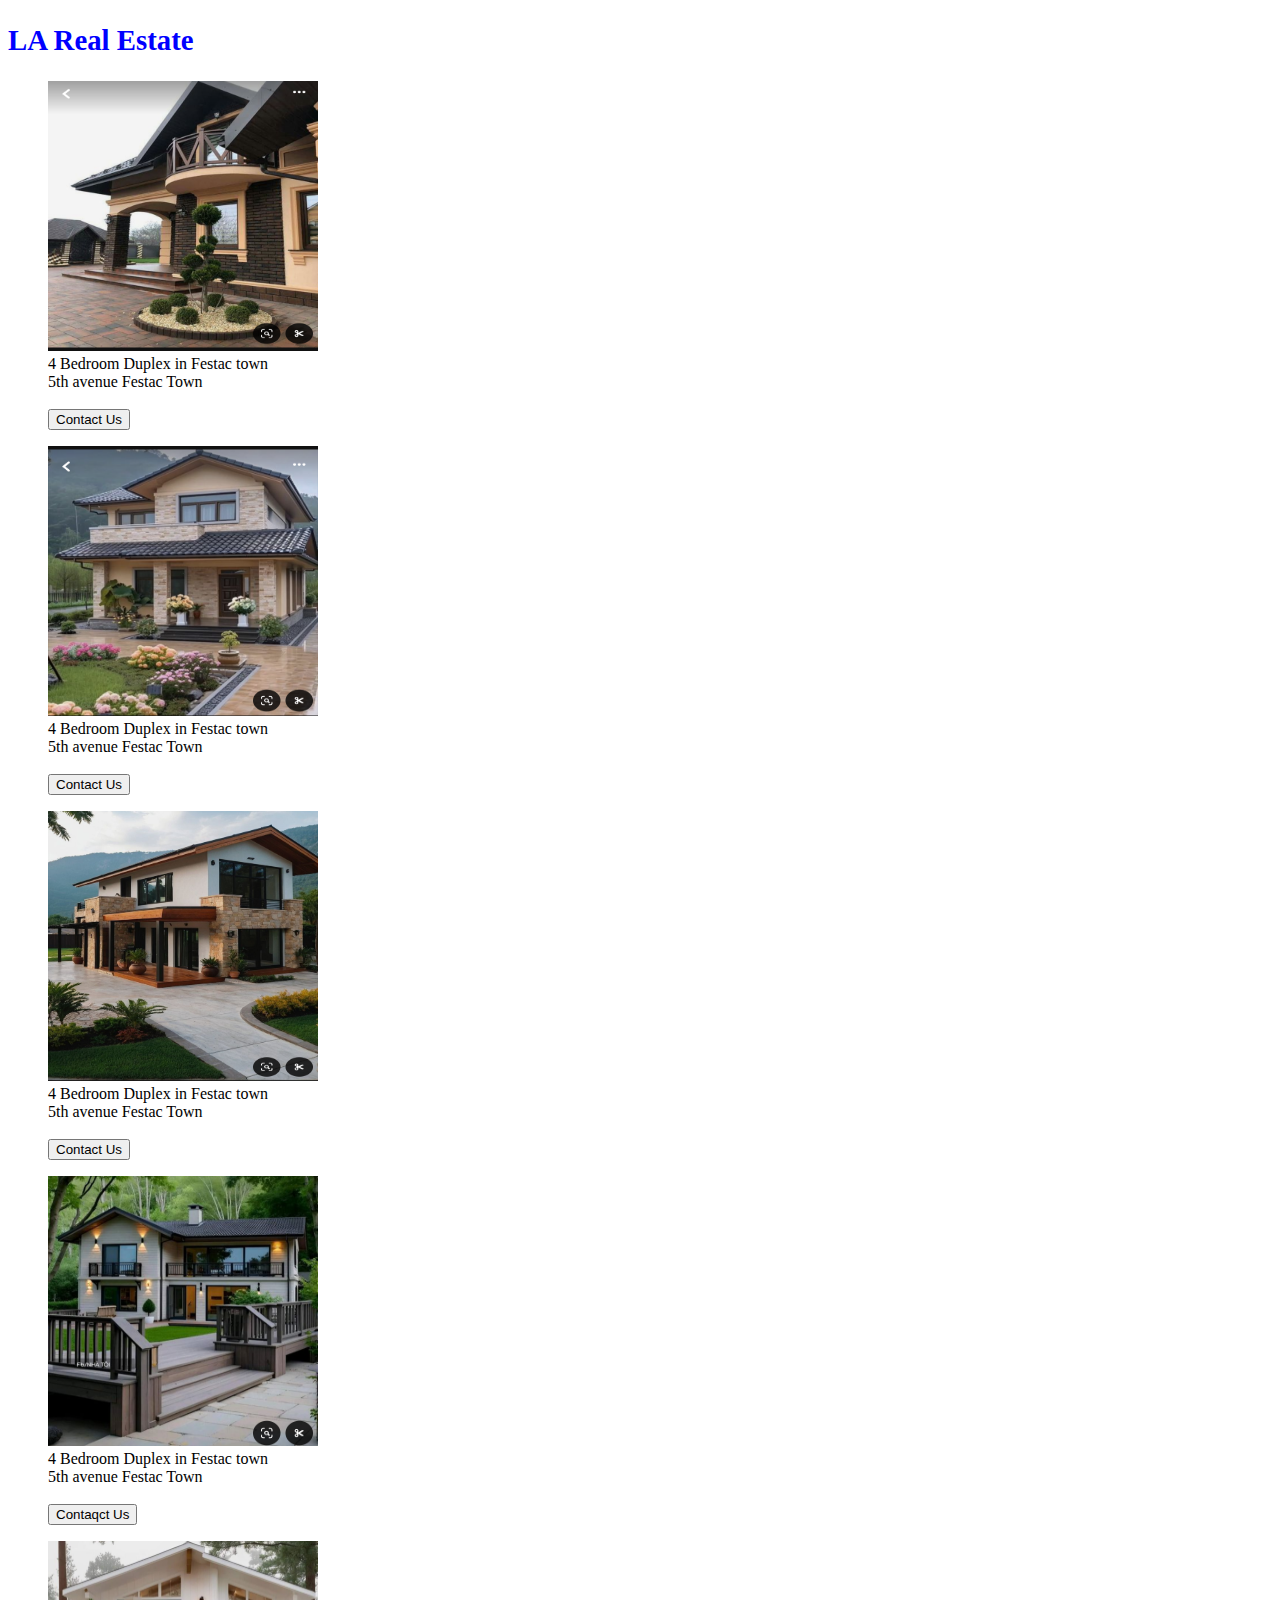
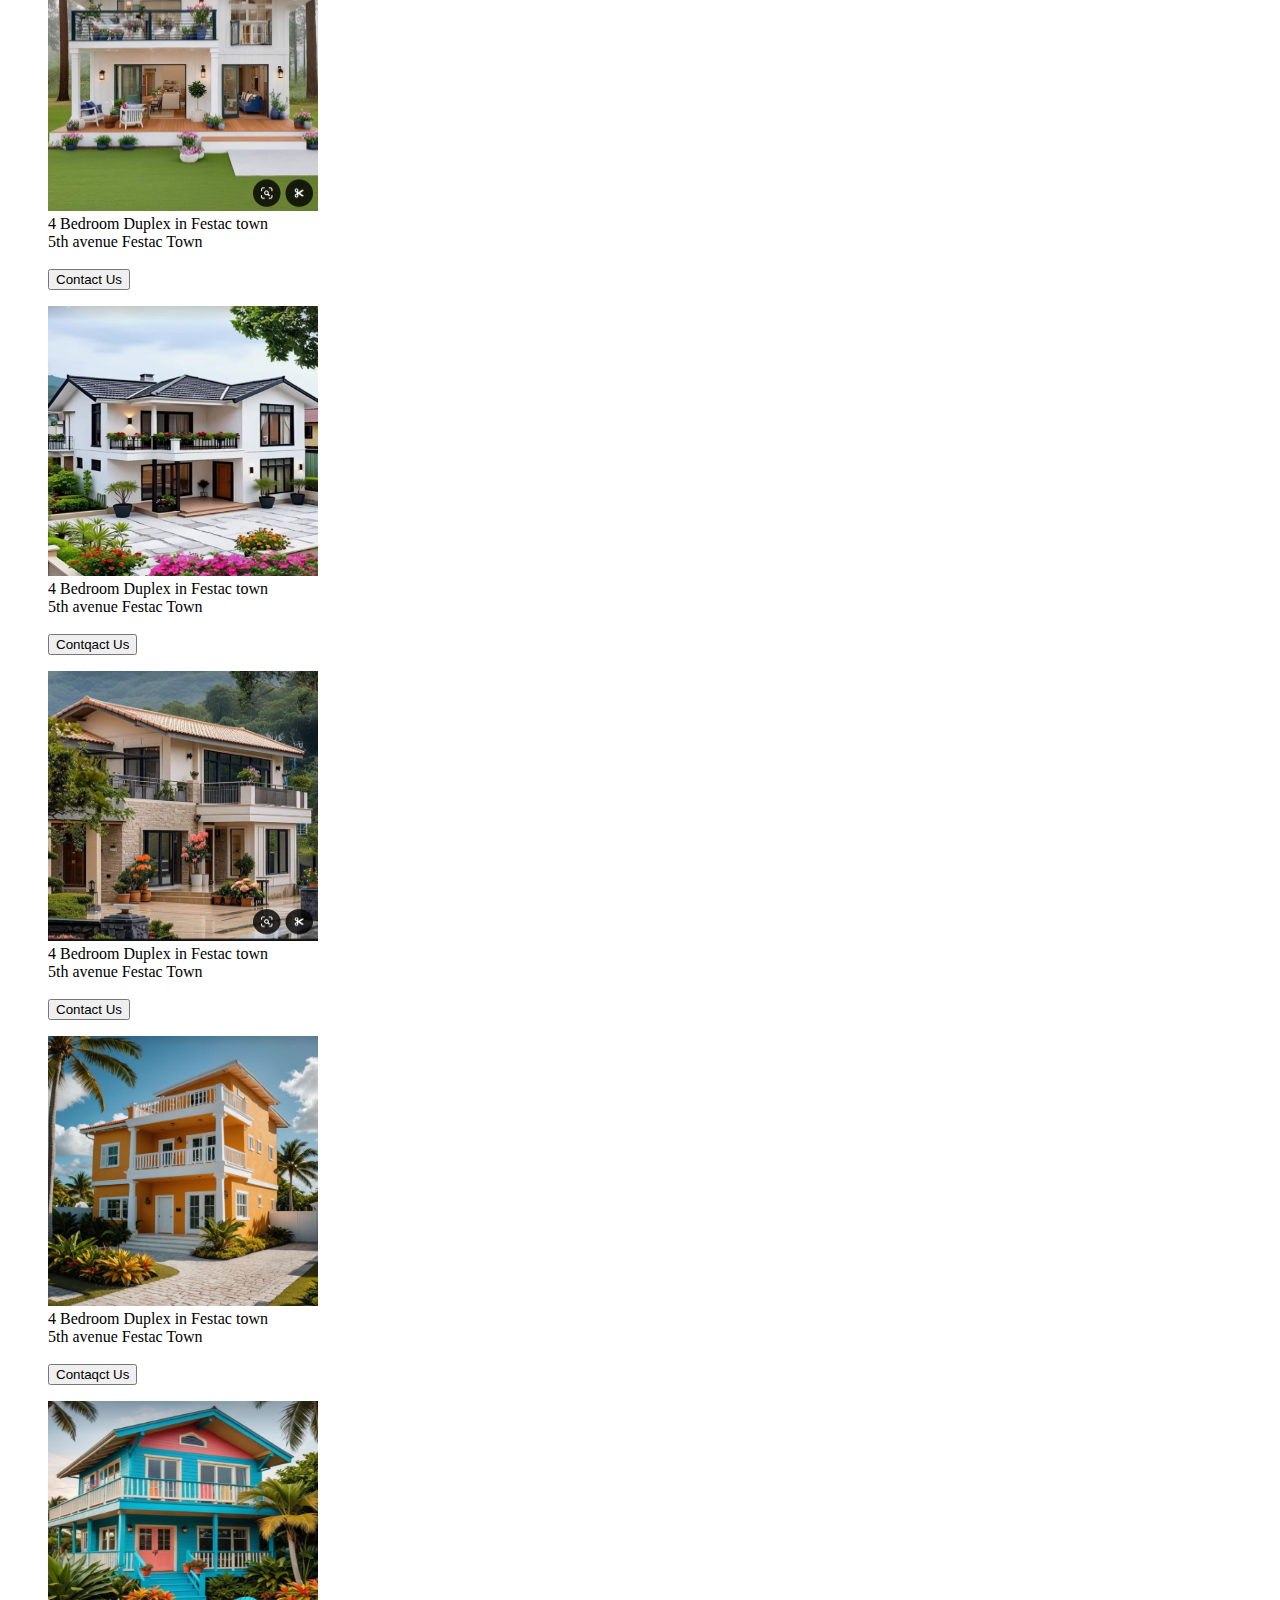
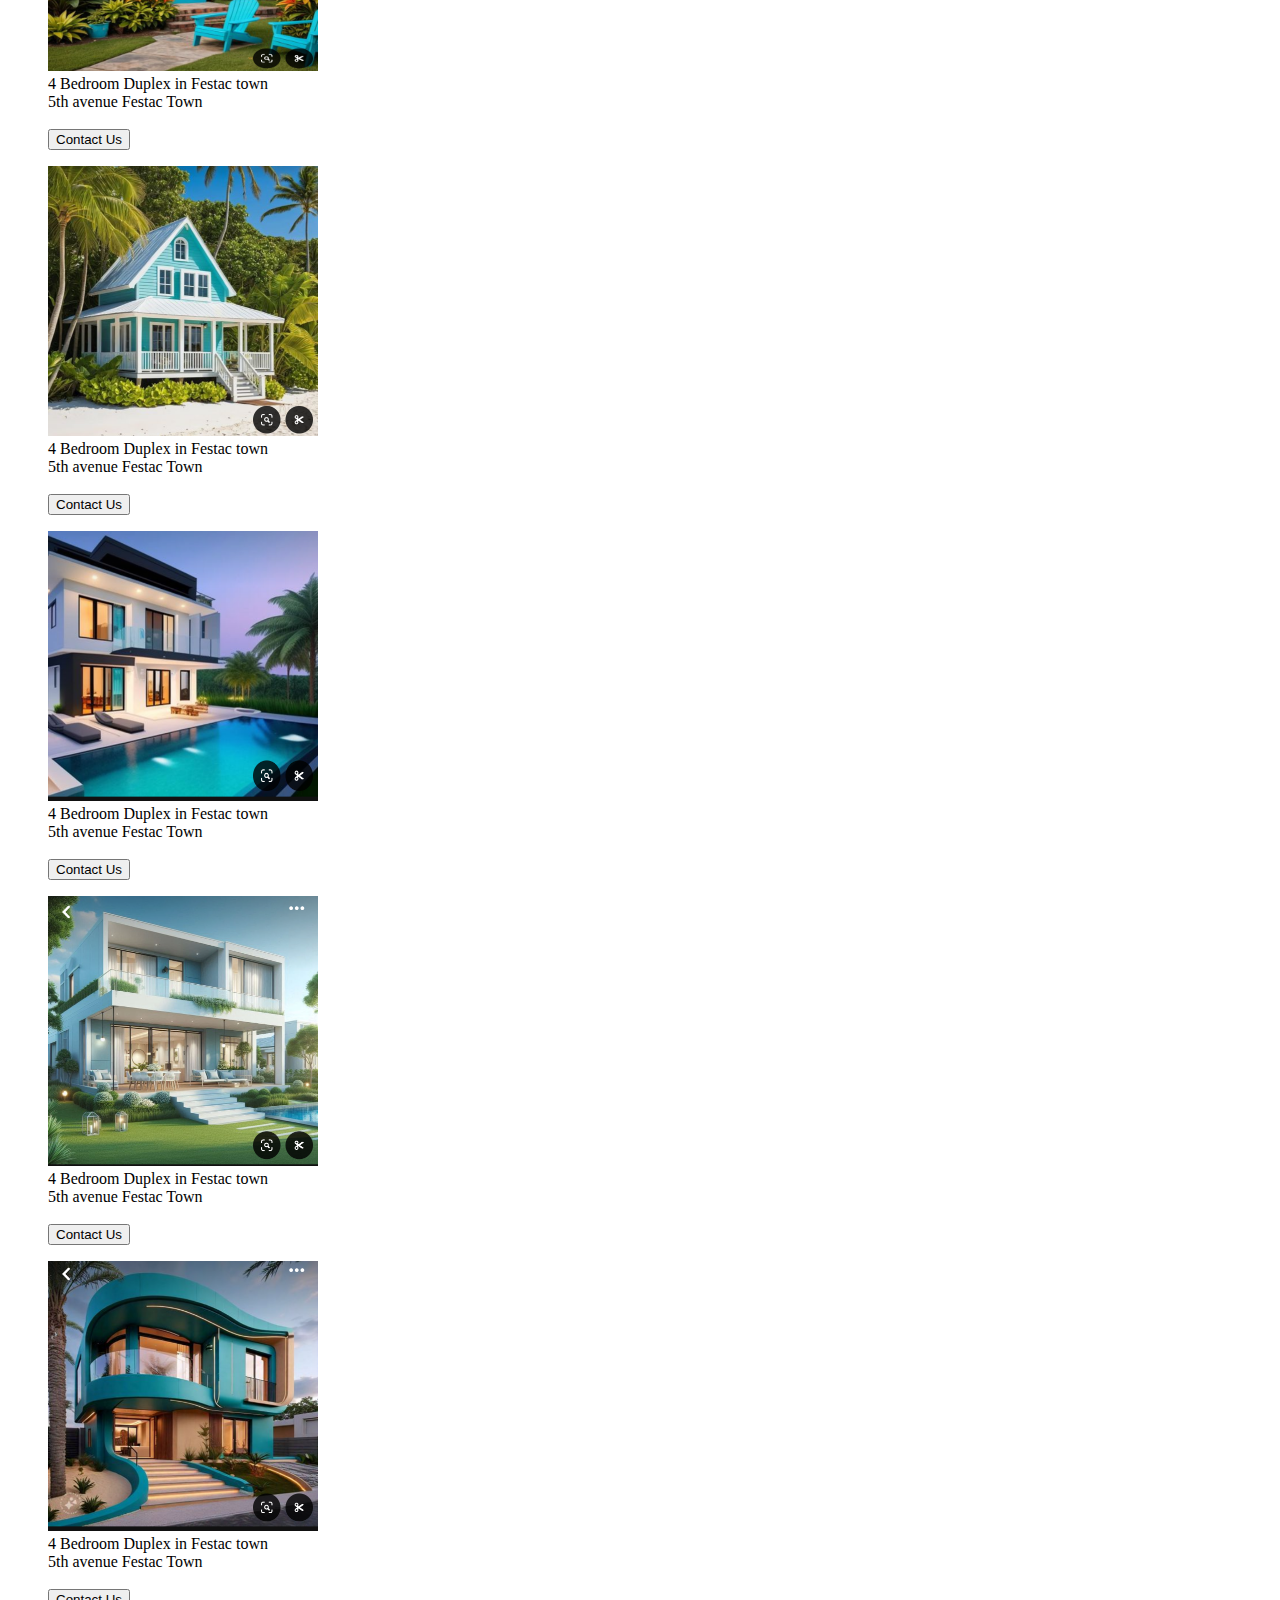
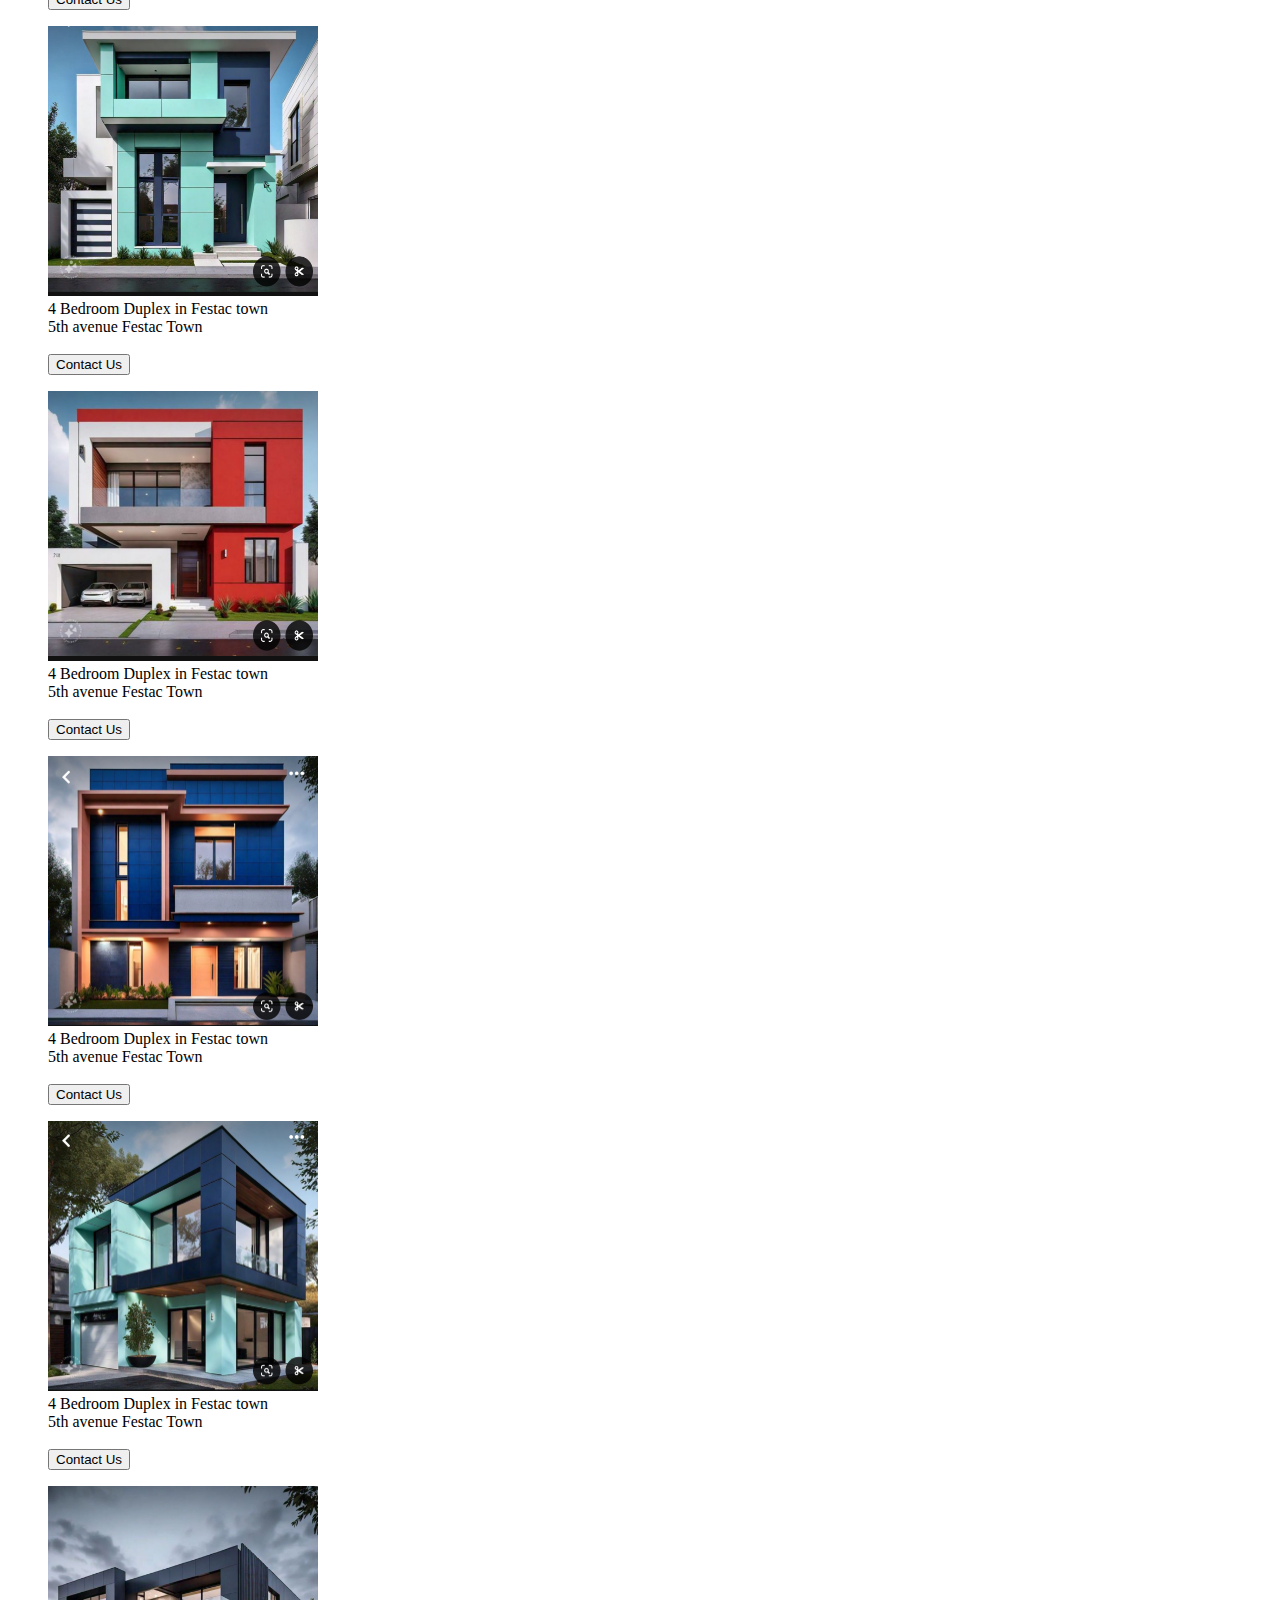
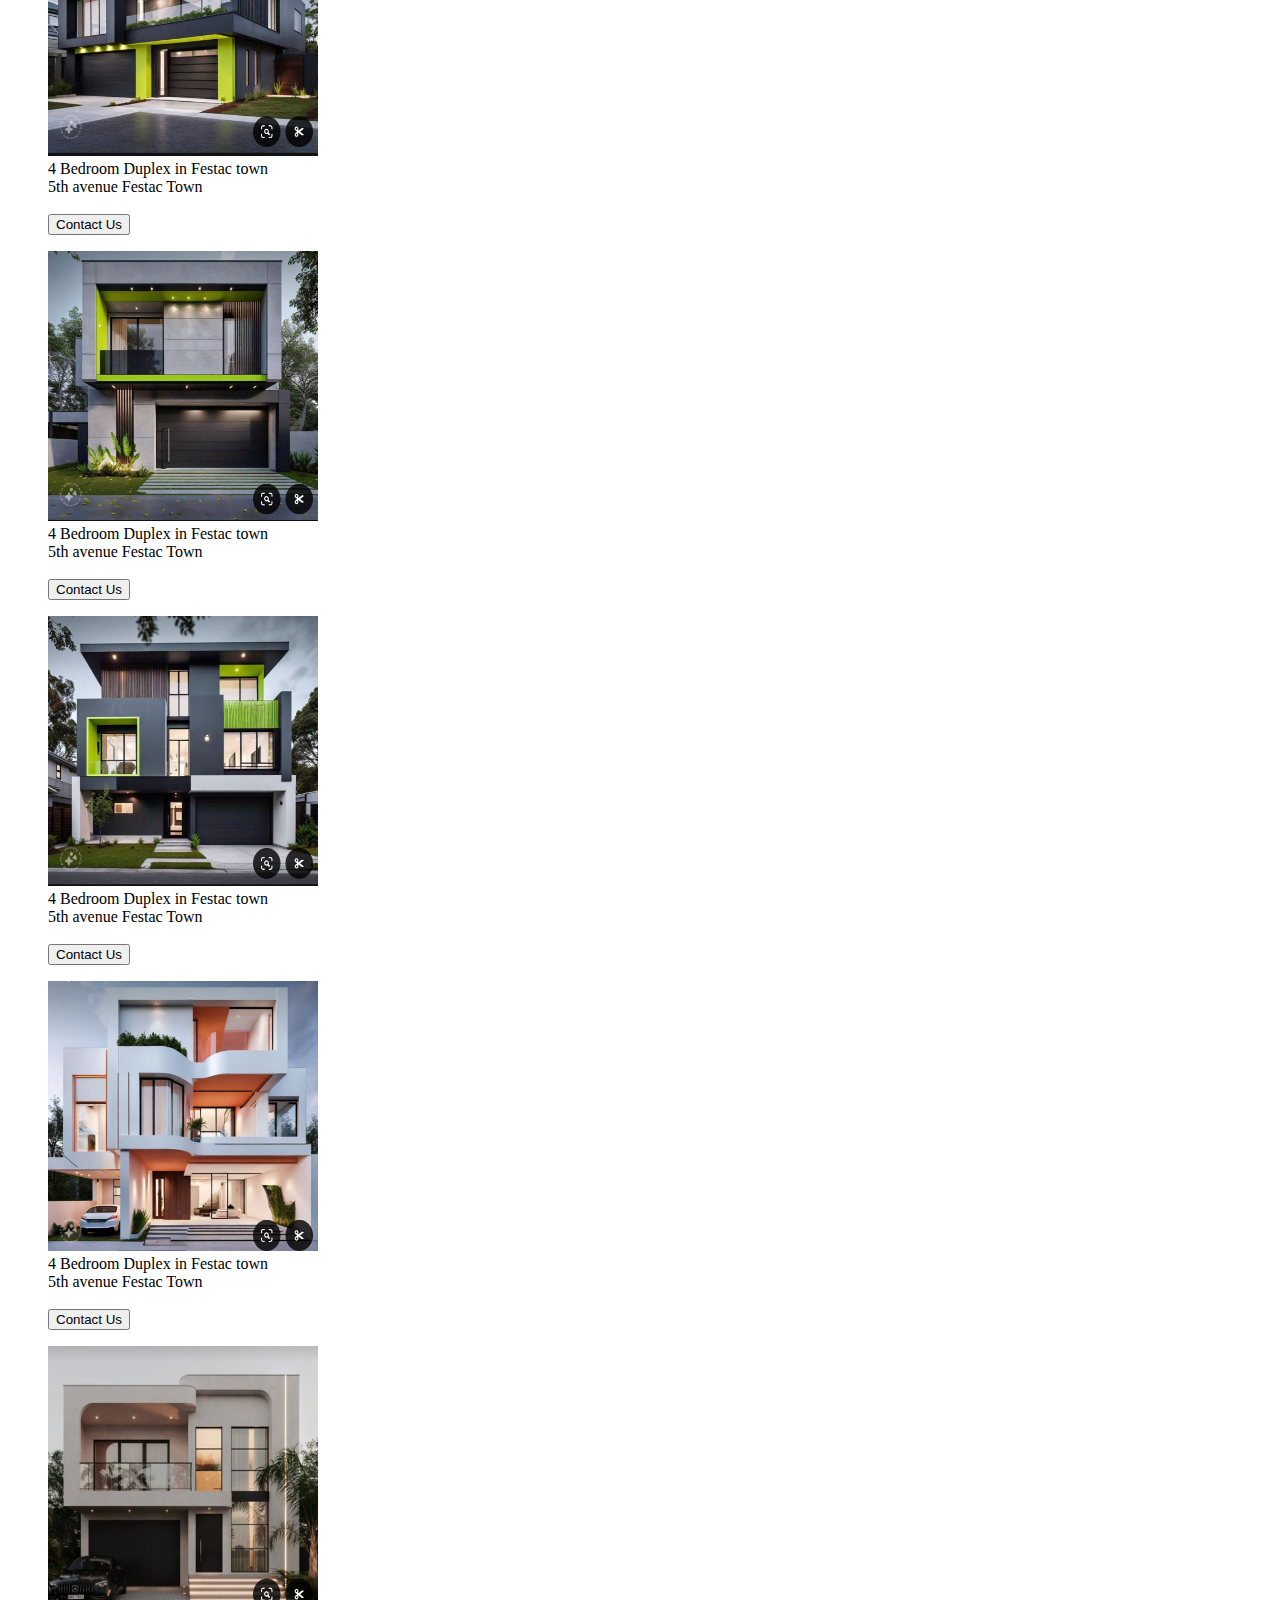
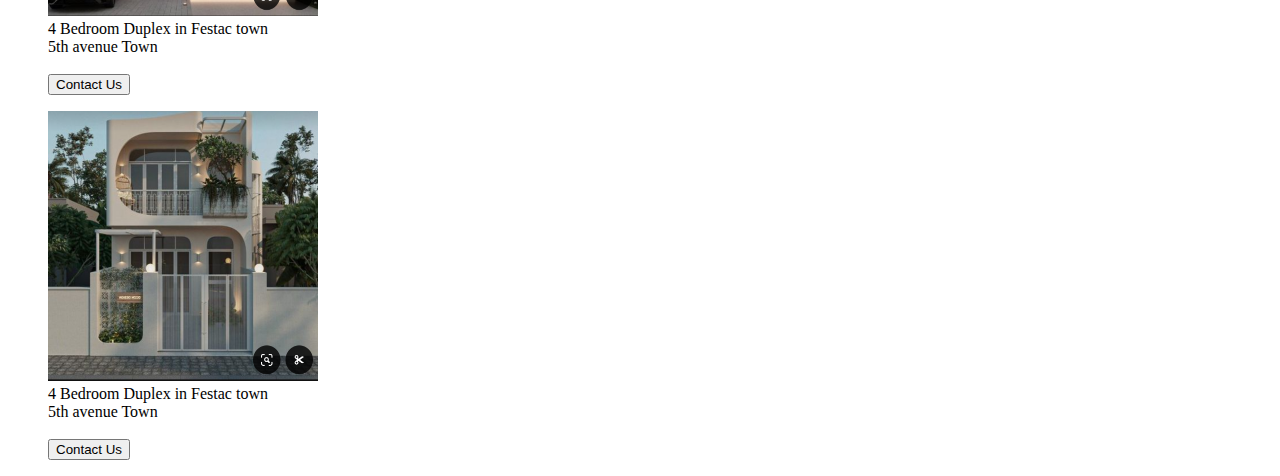
==== commit cc0eb1d0: "Add files via upload" ====
--- a/houses.html
+++ b/houses.html
@@ -19,7 +19,7 @@
 </head>
 <body>
   <div class="h2">
-    <h2>Ifeanyi Real Estate</h2>
+    <h2>LA Real Estate</h2>
 </div>
    <div class="price">
         <figure>
@@ -120,14 +120,14 @@
         <div class="price">
           <figure>
             <img src="./newimages/Gallery_20241031_204055.png" alt="" width="270px" height="270px" />
-            <figcaption>4 Bedroom Duplex in Festac town<br>5th avenue Festac Town<br> <a href="https://wa.link/yaqaa3"><button>Contact Us</button></a></figcaption>
+            <figcaption>4 Bedroom Duplex in Festac town<br>5th avenue Festac Town<br> <br><a href="https://wa.link/yaqaa3"><button>Contact Us</button></a></figcaption>
           </figure>
     
         </div>
       </div>
         <figure>
           <img src="./newimages/Gallery_20241031_204118.png" alt="" width="270px" height="270px" />
-          <figcaption>4 Bedroom Duplex in Festac town<br>5th avenue Festac Town<br>  <a href="https://wa.link/yaqaa3"><button>Contact Us</button></a></figcaption>
+          <figcaption>4 Bedroom Duplex in Festac town<br>5th avenue Festac Town<br><br>  <a href="https://wa.link/yaqaa3"><button>Contact Us</button></a></figcaption>
         </figure>
   
       </div>
@@ -193,7 +193,7 @@
       <div class="price">
         <figure>
           <img src="./newimages/Gallery_20241031_204517.png" alt="" width="270px" height="270px" />
-          <figcaption>4 Bedroom Duplex in Festac town<br>5th avenue Festac Town<br>  <a href="https://wa.link/yaqaa3"><button>Contact Us</button></a></figcaption>
+          <figcaption>4 Bedroom Duplex in Festac town<br>5th avenue Festac Town<br> <br> <a href="https://wa.link/yaqaa3"><button>Contact Us</button></a></figcaption>
         </figure>
   
       </div>
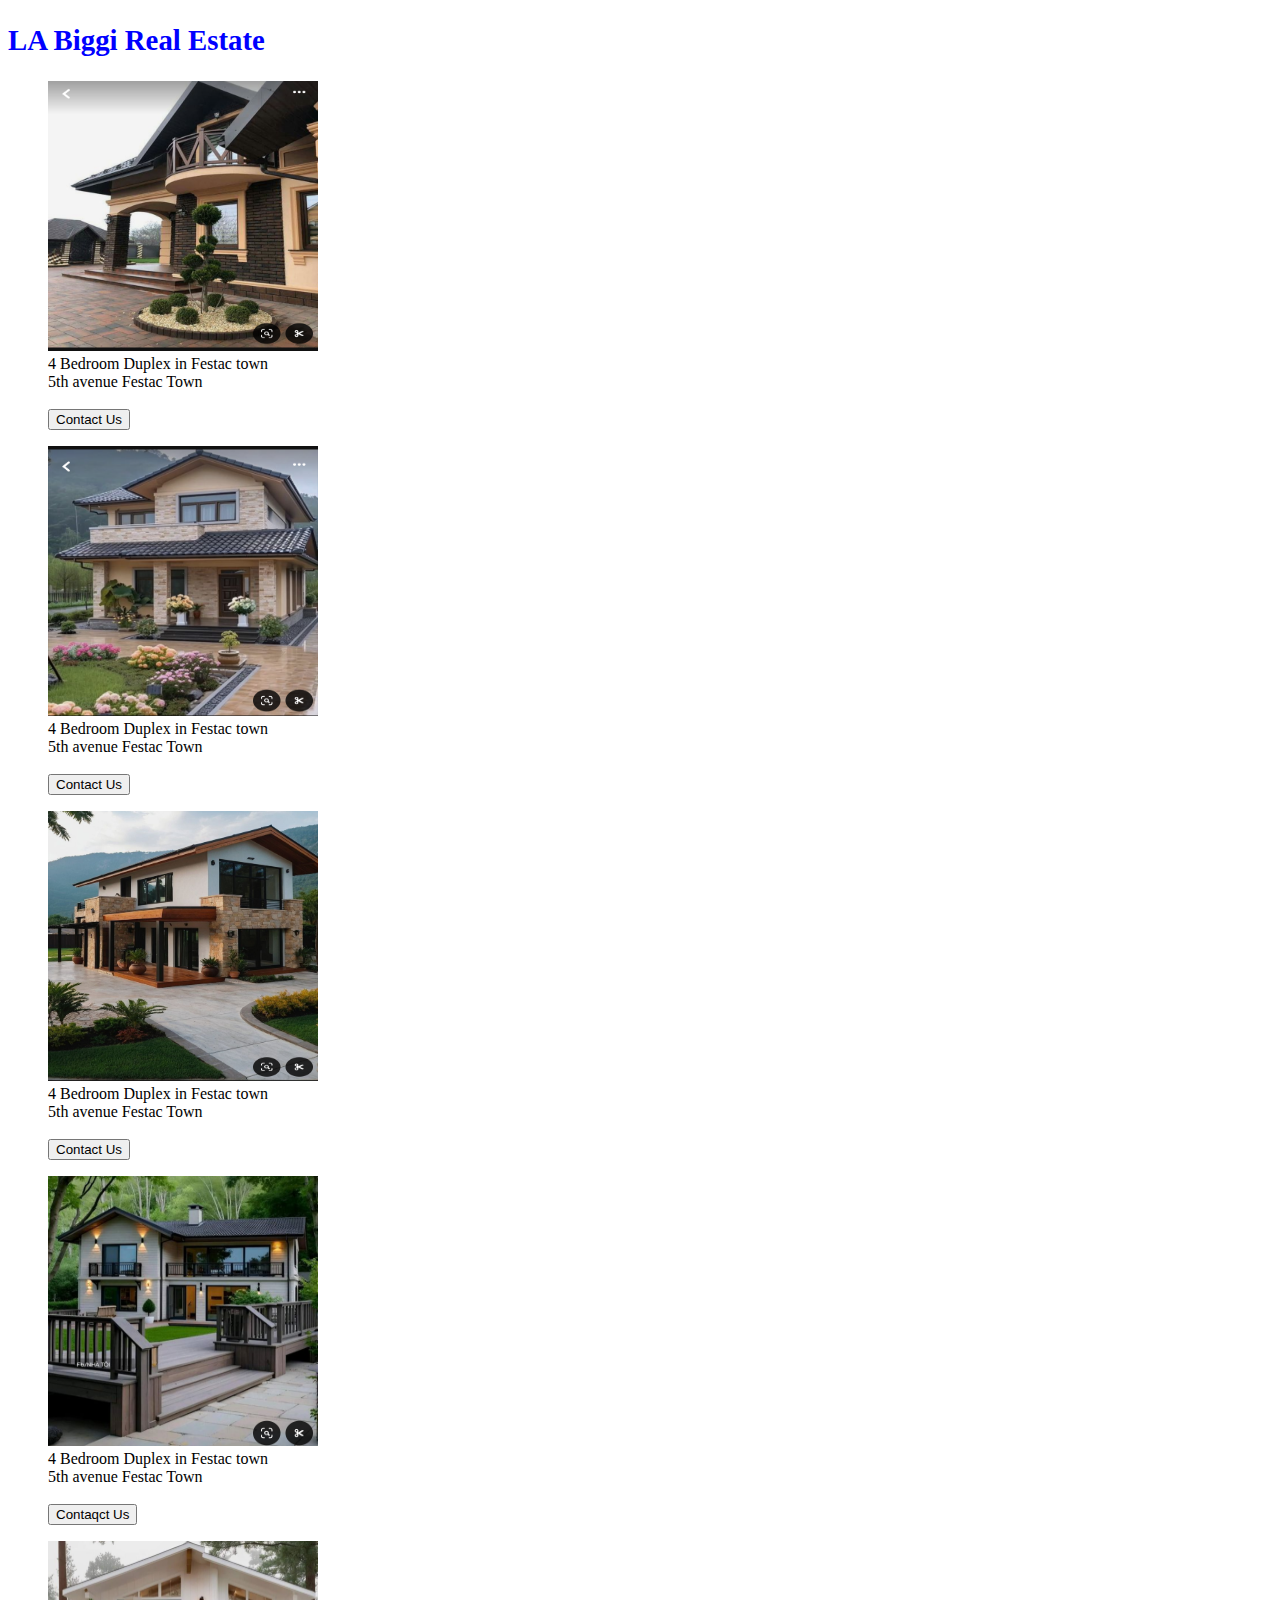
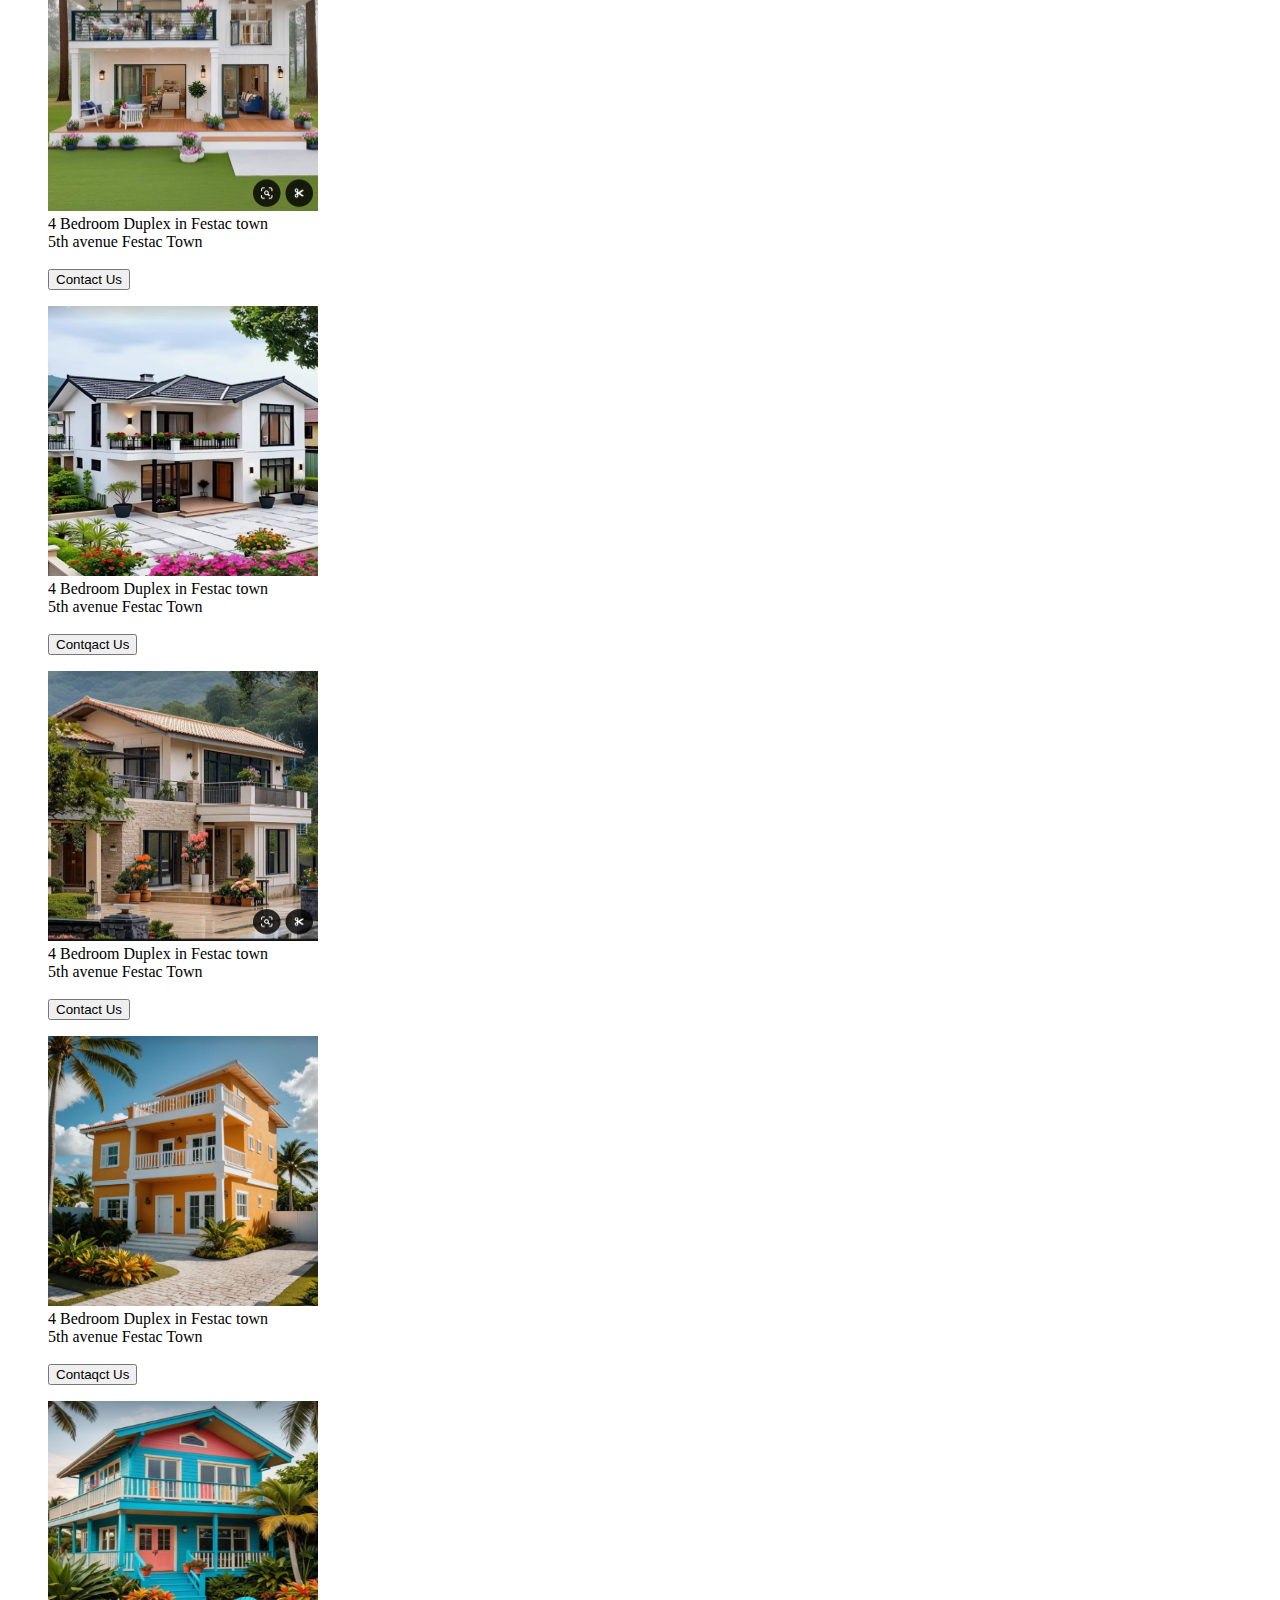
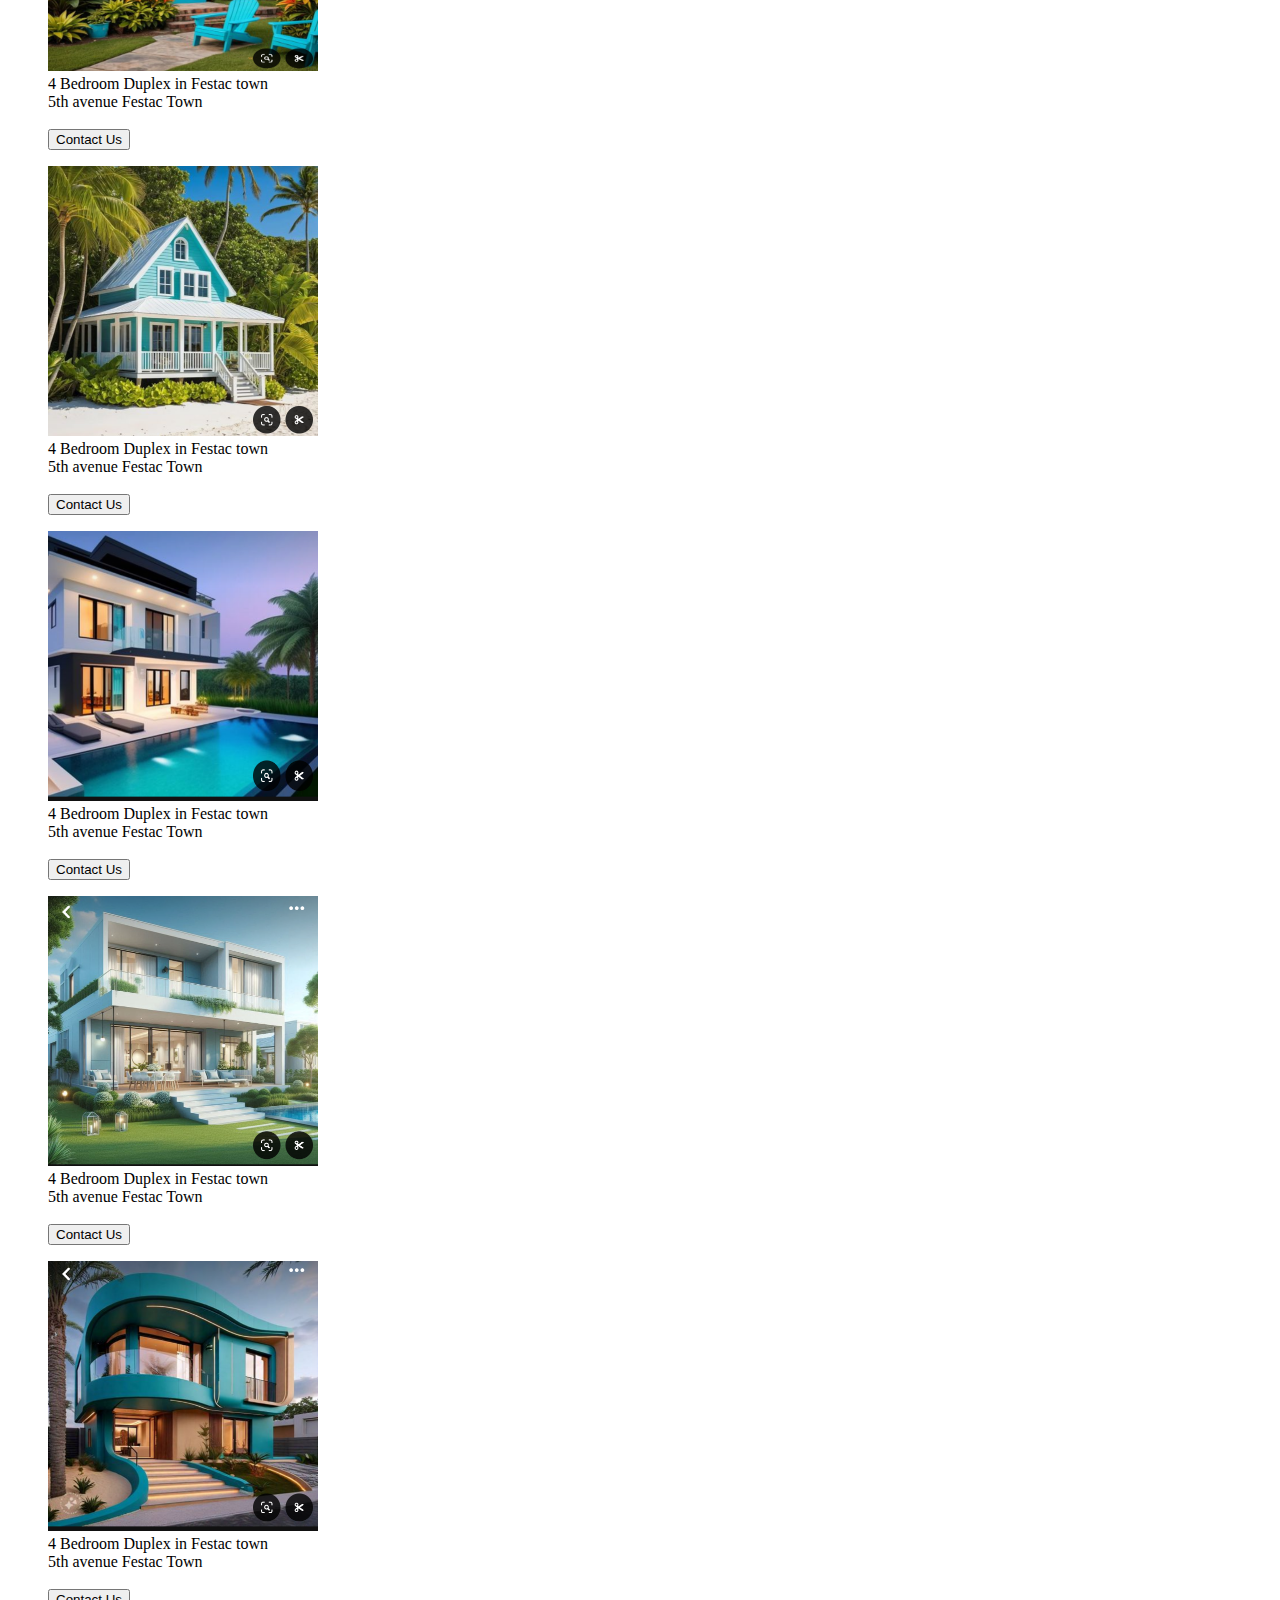
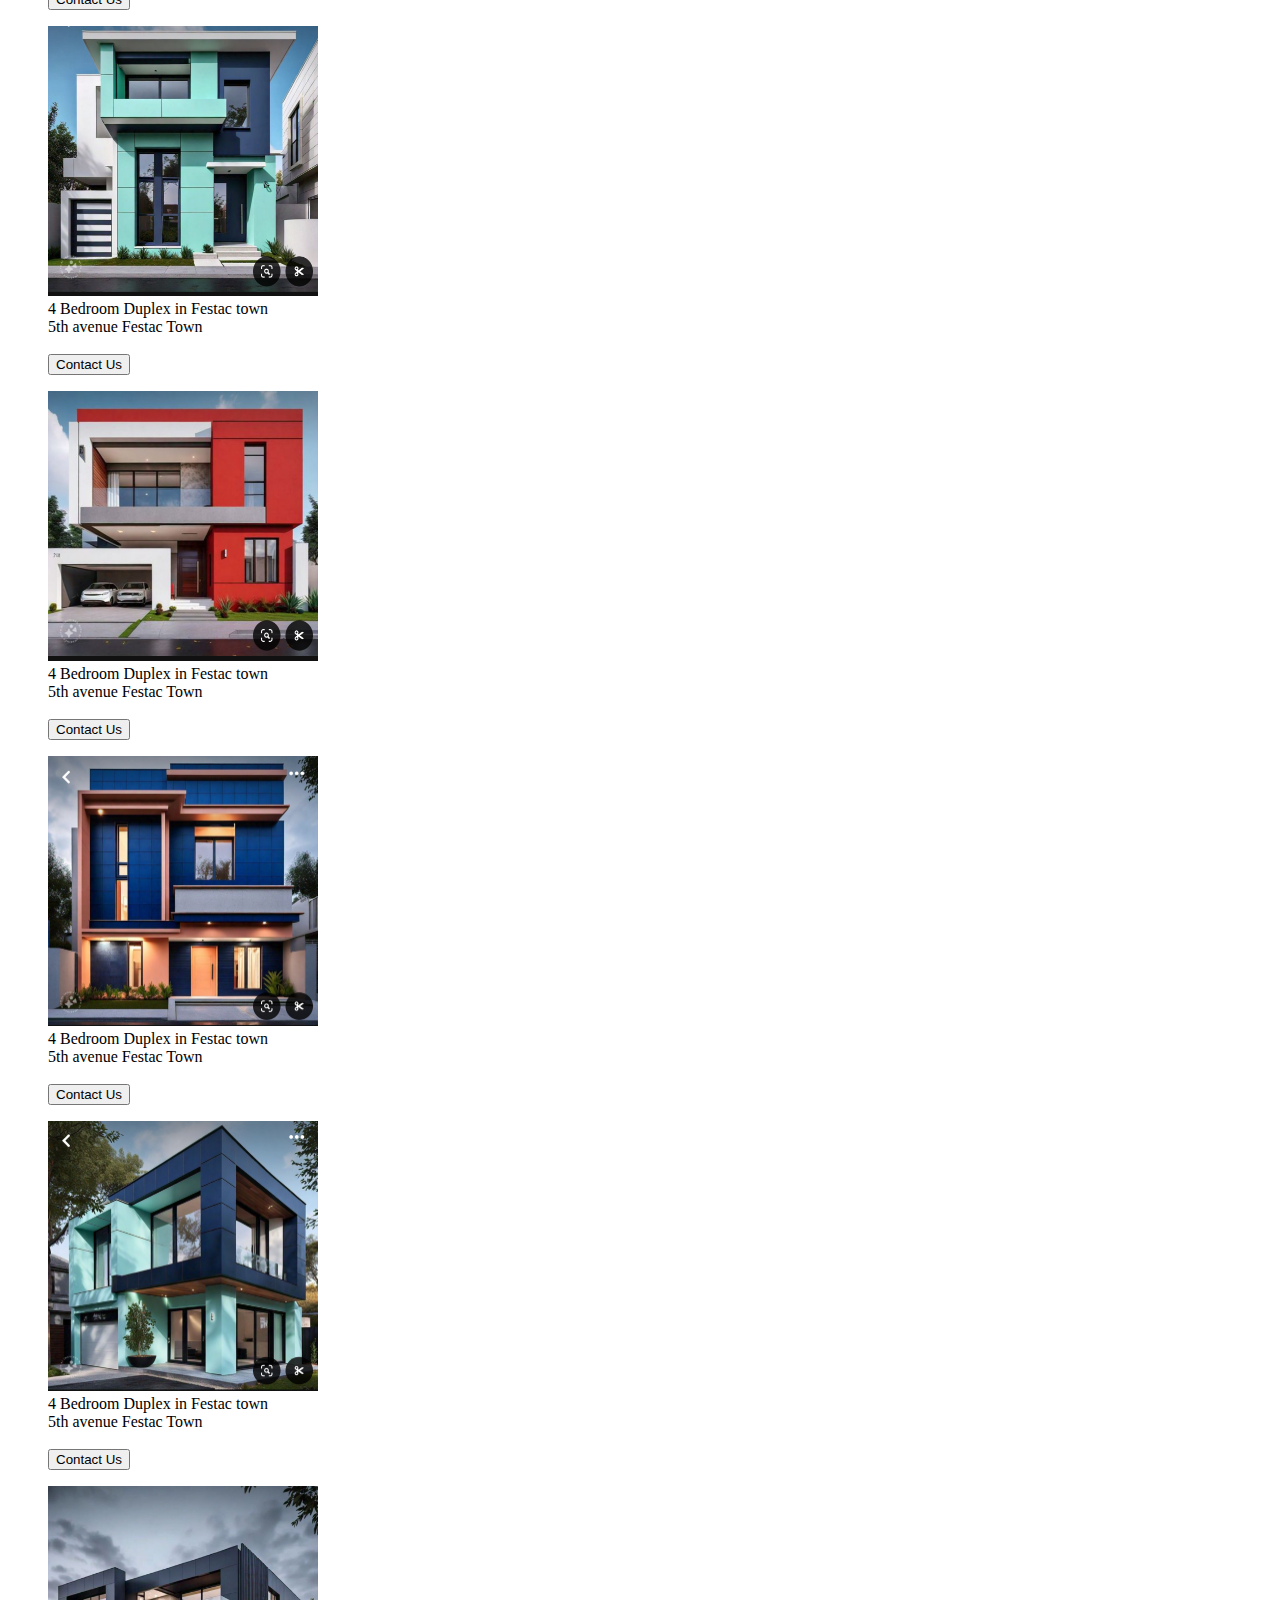
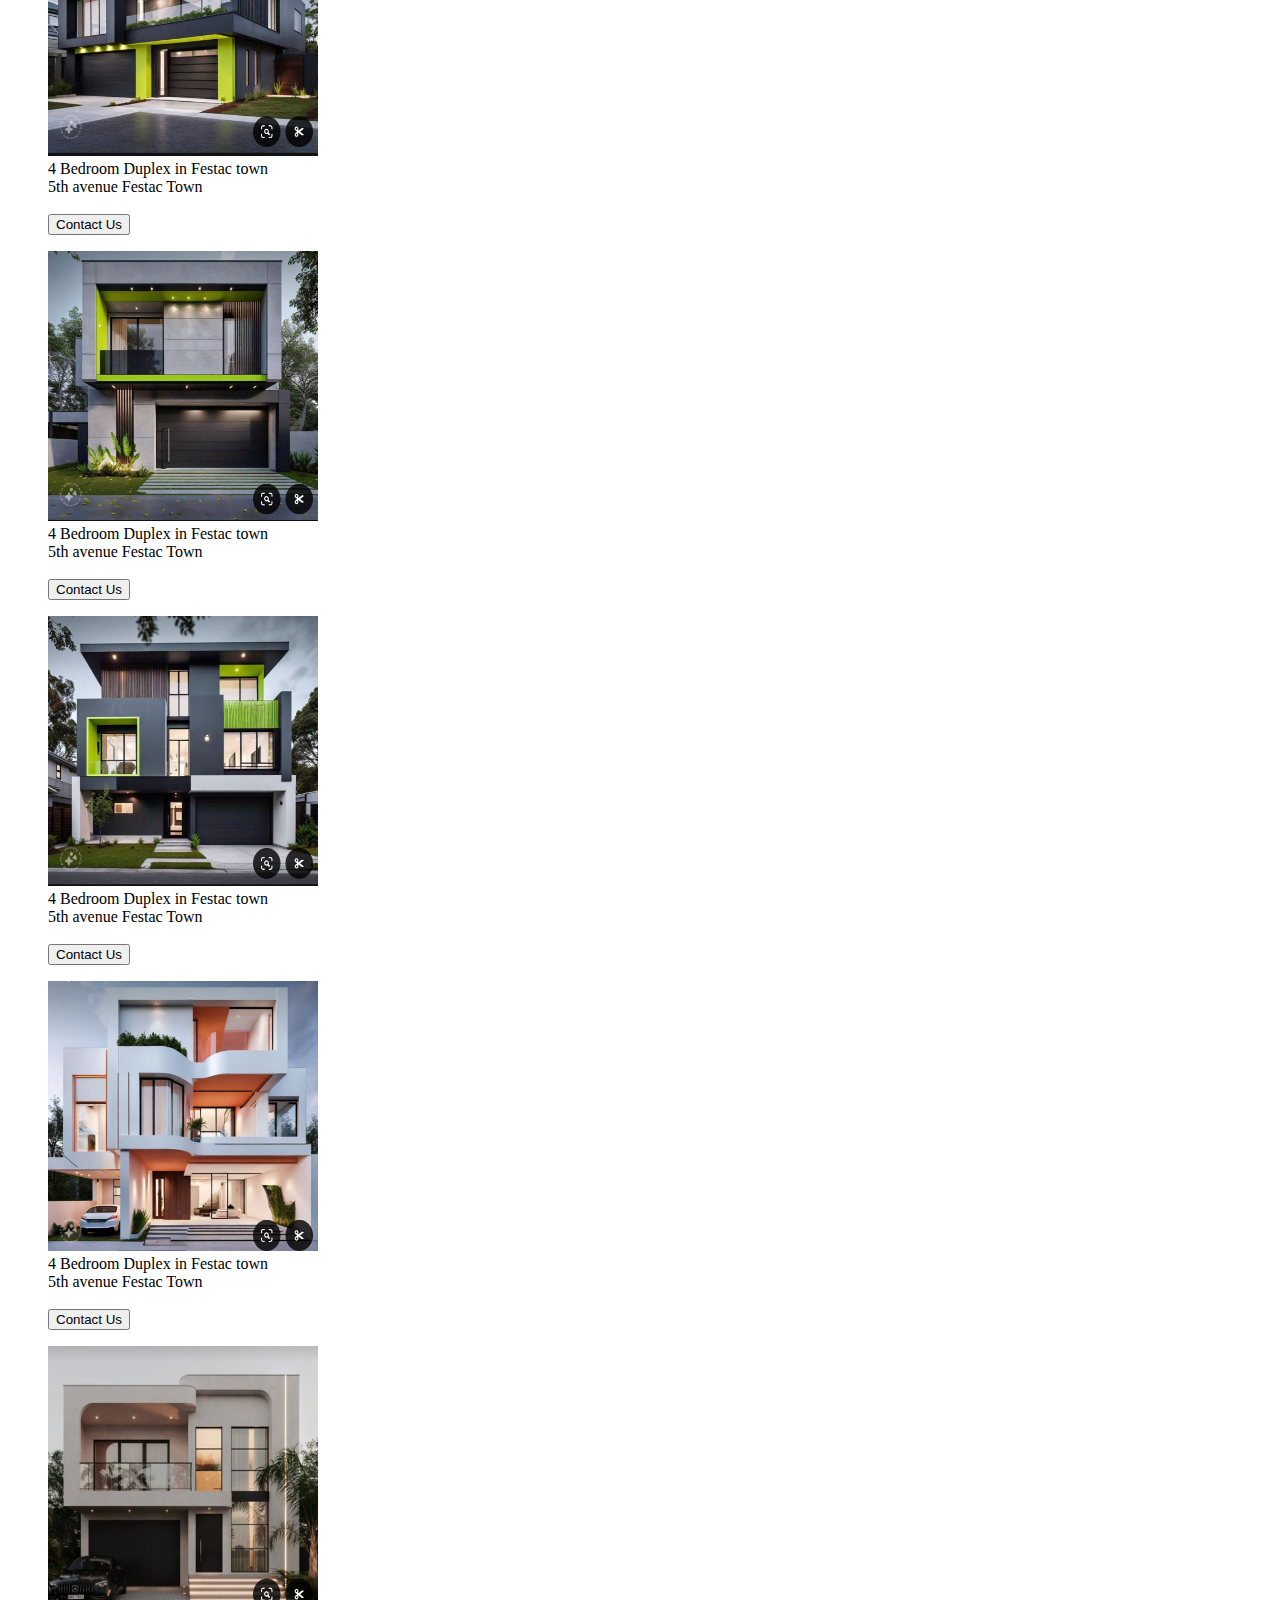
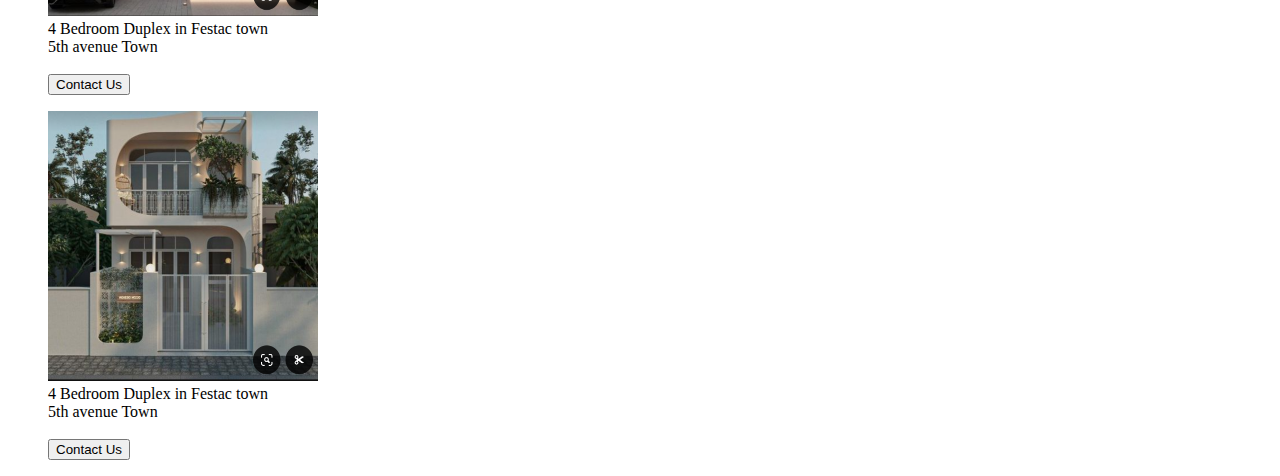
==== commit 2b7e4f5b: "Add files via upload" ====
--- a/houses.html
+++ b/houses.html
@@ -19,7 +19,7 @@
 </head>
 <body>
   <div class="h2">
-    <h2>LA Real Estate</h2>
+    <h2>LA Biggi Real Estate</h2>
 </div>
    <div class="price">
         <figure>
